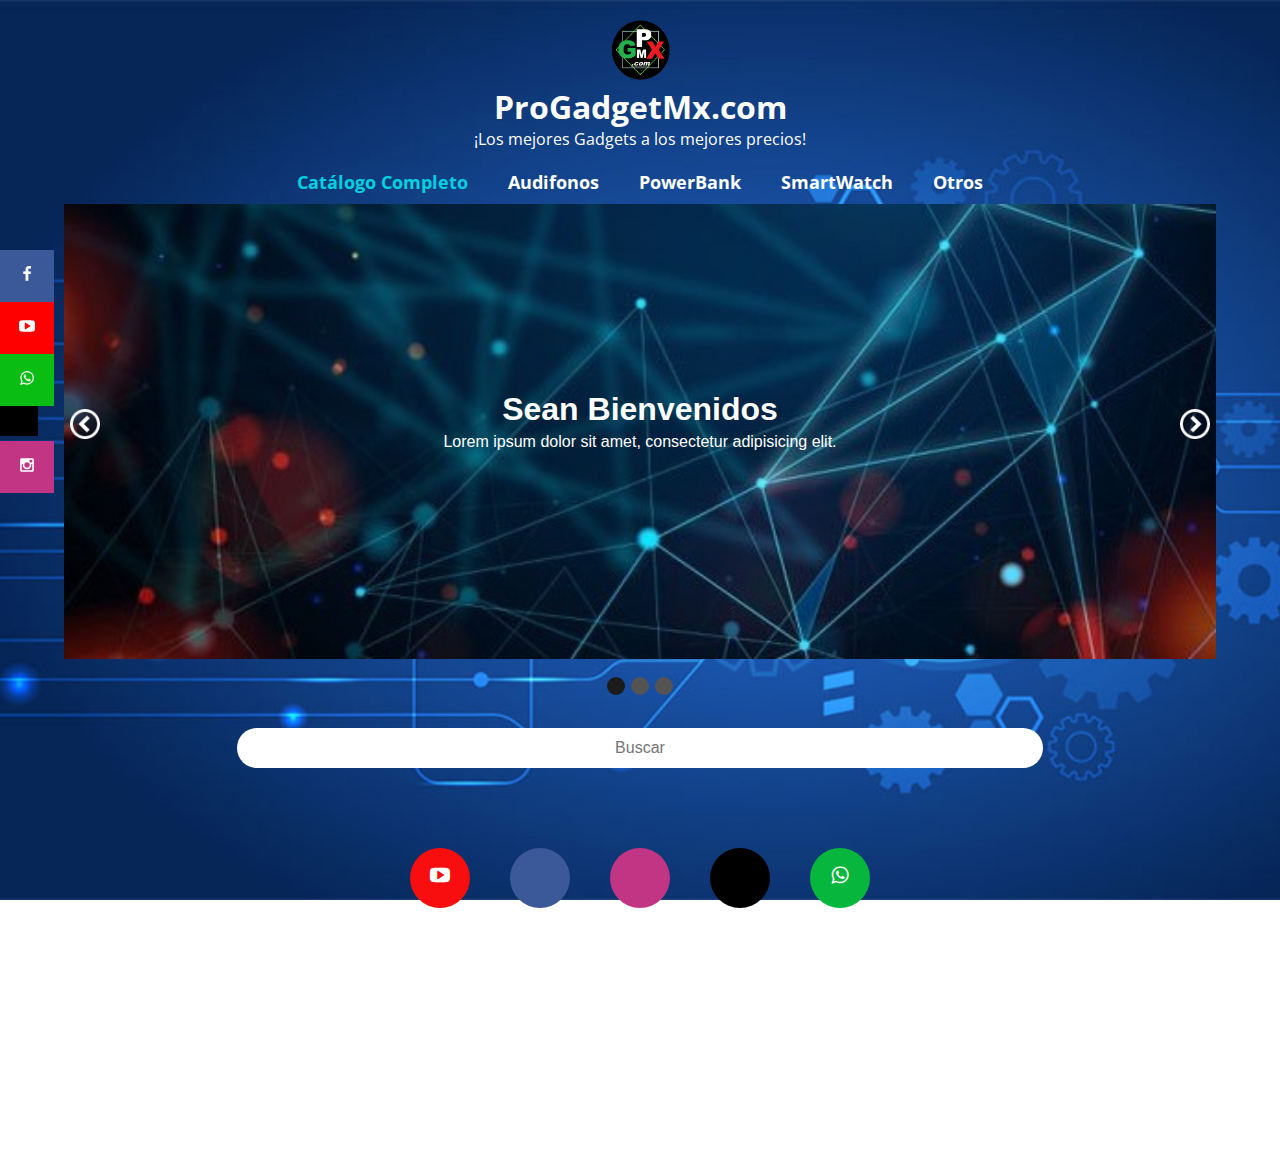
==== index.html @ bc47a9e6 "Updated" ====
<!DOCTYPE html>
<html lang="en">
<head>
	<meta charset="UTF-8">
	<meta name="viewport" content="width=device-width, initial-scale=1.0">
	<meta http-equiv="X-UA-Compatible" content="ie=edge">
	<link href="https://fonts.googleapis.com/css?family=Open+Sans:400,700&display=swap" rel="stylesheet">
	<script src="https://kit.fontawesome.com/2c36e9b7b1.js"></script>
	<link rel="stylesheet" href="estilos.css">
	<link rel="stylesheet" type="text/css" href="css/styles.css">
	<link rel="stylesheet" type="text/css" href="css/tiktok-brands.svj">
	<link rel="stylesheet" type="text/css" href="css/icons/redesymenu.css">
	<link rel="stylesheet" type="text/css" href="">
	<link rel="stylesheet" href="https://cdnjs.cloudflare.com/ajax/libs/font-awesome/5.15.3/css/all.min.css" integrity="sha512-iBBXm8fW90+nuLcSKlbmrPcLa0OT92xO1BIsZ+ywDWZCvqsWgccV3gFoRBv0z+8dLJgyAHIhR35VZc2oM/gI1w==" crossorigin="anonymous" />
	<link rel="stylesheet" href="css/nivo-slider.css">
	<link rel="stylesheet" href="css/mi-slider.css">
	
	<script src="js/jquery.min.js" type="text/javascript"></script>
	<script src="js/jquery.nivo.slider.js"></script>

	<script type="text/javascript"> 
		$(window).on('load', function() {
		    $('#slider').nivoSlider(); 
		}); 
	</script>
	</script>

<title>ProGadgetMx</title>
 

</head>
<body>
	
	<div class="contenedor">
		<header>
			<div class="logo">
				<img class="logoimg" src="img/logopg.png" alt="logotipo"></img>
				<h1>ProGadgetMx.com</h1>
				
				
				<p>¡Los mejores Gadgets a los mejores precios!</p>
			</div>
			<div class="categorias" id="categorias">
				<a href="javascript:void(0);" onclick="mostrar();" class="activo">Catálogo Completo</a>
				<a href="javascript:void(0);" onclick="ocultar();" >Audifonos</a>
				<a href="javascript:void(0);" onclick="ocultar();" >PowerBank</a>
				<a href="javascript:void(0);" onclick="ocultar();" >SmartWatch</a>
				<a href="javascript:void(0);" onclick="ocultar();" >Otros</a>
			</div>

			<div id="slider1" class="slider-wrapper theme-mi-slider">
				<div id="slider" class="nivoSlider">     
					<img src="img/1.jpg" alt="" title="#htmlcaption1" />    
					<img src="img/2.jpg" alt="" title="#htmlcaption2" />    
					<img src="img/3.jpg" alt="" title="#htmlcaption3" />     
				</div> 
				<div id="htmlcaption1" class="nivo-html-caption">     
					<h1>Sean Bienvenidos</h1>
					<p>Lorem ipsum dolor sit amet, consectetur adipisicing elit.</p>
				</div>
				<div id="htmlcaption2" class="nivo-html-caption">     
					<h1>Acerca de Nosotros</h1>
				</div>
				<div id="htmlcaption3" class="nivo-html-caption">     
					<h1>Gracias por visitar</h1>
				</div>
			</div>

			<form action="">
				<input type="text" class="barra-busqueda" id="barra-busqueda" placeholder="Buscar">
			</form>
			
		</header>

		<!-- Messenger plugin del chat Code -->
		<div id="fb-root"></div>
		<script>
		  window.fbAsyncInit = function() {
			FB.init({
			  xfbml            : true,
			  version          : 'v10.0'
			});
		  };
  
		  (function(d, s, id) {
			var js, fjs = d.getElementsByTagName(s)[0];
			if (d.getElementById(id)) return;
			js = d.createElement(s); js.id = id;
			js.src = 'https://connect.facebook.net/es_LA/sdk/xfbml.customerchat.js';
			fjs.parentNode.insertBefore(js, fjs);
		  }(document, 'script', 'facebook-jssdk'));
		</script>
  
		<!-- Your plugin del chat code -->
		<div class="fb-customerchat"
		  attribution="page_inbox"
		  page_id="101346288775228">
		</div>

		<section class="grid" id="grid">
			<div class="item" 
				 data-categoria="audifonos"
				 data-etiquetas="audifonosi12 i12 Audifonos Inalambricos inalambricos"
				 data-descripcion= ""

			>

			<div class="botones">
				<button class="btnml">mercadolibre</button>
				<button class="btnfb">facebook</button>
			</div>
			
	
				<div class="item-contenido">
					<img src="img/i12.jpg" alt="">
					
				</div>
				<div href="" class="nombreprod">Audifonos Inambricos inPods12</div>
				<div href="" class="precio">$150 mxn</div>
			</div>

			<div class="item"
				 data-categoria="audifonos"
				 data-etiquetas="Audifonos audifonos"
				 data-descripcion="2.- Lorem ipsum dolor sit amet consectetur."
			>
				<div class="item-contenido">
					<img src="img/sony.jpg" alt="">
				</div>
				<div href="" class="nombreprod">Audifonos Inambricos SONY ExtraBass</div>
				<div href="" class="precio">$300 mxn</div>
			</div>

			<div class="item"
				 data-categoria="smartwatch"
				 data-etiquetas="smartwatch Smartwatch"
				 data-descripcion="3.- Lorem ipsum dolor sit amet consectetur."
			>
				<div class="item-contenido">
					<img src="img/t900.jpg" alt="">
				</div>
				<div href="" class="nombreprod">SMART WATCH T-900</div>
				<div href="" class="precio">$350 mxn</div>
			</div>

			<div class="item"
				 data-categoria="audifonos"
				 data-etiquetas="Audifonos audifonos"
				 data-descripcion="4.- Lorem ipsum dolor sit amet consectetur."
			>
				<div class="item-contenido">
					<img src="img/samsung.jpg" alt="">
				</div>
				<div href="" class="nombreprod">Audifono Inambrico SAMSUNG</div>
				<div href="" class="precio">$60 mxn</div>
			</div>

			<div class="item"
				 data-categoria="audifonos"
				 data-etiquetas="Audifonos audifonos"
				 data-descripcion="5.- Lorem ipsum dolor sit amet consectetur."
			>
				<div class="item-contenido">
					<img src="img/samsung-galaxy-buds-live-2020-negro-doto-mexico-vista-frontal.jpg" alt="">
				</div>
				<div href="" class="nombreprod">Audifonos Inambricos samsung-galaxy-buds-live</div>
				<div href="" class="precio">$450 mxn</div>
			</div>

			<div class="item"
				 data-categoria="audifonos"
				 data-etiquetas="Audifonos audifonos"
				 data-descripcion="6.- Lorem ipsum dolor sit amet consectetur."
			>
				<div class="item-contenido">
					<img src="img/descarga.jpg" alt="">
				</div>
				<div href="" class="nombreprod">Audifonos SAMSUNG AKG</div>
				<div href="" class="precio">$150 mxn</div>
			</div>

			<div class="item"
				 data-categoria="audifonos"
				 data-etiquetas="Audifonos audifonos"
				 data-descripcion="7.- Lorem ipsum dolor sit amet consectetur."
			>
				<div class="item-contenido">
					<img src="img/descarga (1).jpg" alt="">
				</div>
				<div href="" class="nombreprod">Audifonos Inambricos AirPods Pro 1.1</div>
				<div href="" class="precio">$550 mxn</div>
			</div>

			<div class="item" 
				 data-categoria="powerbank"
				 data-etiquetas="powerbank PowerBank Powerbank"
				 data-descripcion="8.- Lorem ipsum dolor sit amet consectetur."
			>
				<div class="item-contenido">
					<img src="img/powerbank.jpg" alt="">
				</div>
				<div href="" class="nombreprod">Powerbank</div>
				<div href="" class="precio">$50 mxn</div>
			</div>

			<div class="item"
				 data-categoria="powerbank"
				 data-etiquetas="PowerBank powerbank Powerbank"
				 data-descripcion="9.- Lorem ipsum dolor sit amet consectetur.
				 	"
			>
				<div class="item-contenido">
					<img src="img/powerbank2.jpg" alt="">
				</div>
				<div href="" class="nombreprod">PowerBank con panel solar</div>
				<div href="" class="precio">$200 mxn</div>
			</div>

			<div class="item"
			data-categoria="otros"
			data-etiquetas="Cubrebocas cubrebocas"
			data-descripcion="Bandas de caucho: asegura
			que el tapabocas se ajuste
			perfectamente a ambos lados.                                                     
			Ajuste nasal
			Tapabocas plegable,
			ligero y fácil de usar.
			Filtro de alta
			eficiencia.
			Válvula
			de exhalación.
			PROTECCIÓN EFECTIVA
			DE FILTRACIÓN DEL 95%
			ANTIEMPAÑAMIENTO
			ERGONÓMICO
			Suave revestimiento
			interno que evita
			la irritación de la piel.
			Filtro exterior tela no tejida 50 gr.
			Filtro exterior
			tela no tejida 30 gr.
			Filtro algodón 50 gr.
			Filtro tela Meltblown 25 gr.
			(99% efectivo)
			Filtro tela Meltblown 25 gr.
			(99% efectivo)
				"
	   >
		   <div class="item-contenido">
			   <img src="img/kn95.jpg" alt="">
		   </div>
		   <div href="" class="nombreprod">Cubrebocas Kn-95 con filtro </div>
				<div href="" class="precio">$5 mxn</div>
		   </div>







		</section>

	</section>

		<section class="overlay" id="overlay">
			<div class="contenedor-img">
				<button id="btn-cerrar-popup"><i class="fas fa-times"></i></button>
				<img src="" alt="">
			</div>
			<p class="descripcion"></p>
		<div class="botones"></div>
		</section>

		<footer class="contenedor">
			<div class="redes-sociales">
				<div class="contenedor-icono">
					<a href="https://www.youtube.com/channel/UC8Sg_7d82Q2kxD55C5wfnjg" target="_blank" class="youtube">
						<i class="icon-youtube-play"></i>
					</a>
				</div>
				<div class="contenedor-icono">
					<a href="https://www.facebook.com/Pro-Gadget-Mxcom-101346288775228" target="_blank" class="facebook">
						<i class="fab fa-facebook-f"></i>
					</a>
				</div>
				<div class="contenedor-icono">
					<a href=" " target="_blank" class="instagram">
						<i class="fab fa-instagram"></i>
					</a>
				</div>
				<div class="contenedor-icono">
					<a href=" " target="_blank" class="tiktok">
						<i class="fab fa-tiktok"></i>
					</a>
				</div>
				<div class="contenedor-icono">
					<a href=" " target="_blank" class="whatsapp">
						<i class="icon-whatsapp"></i>
					</a>
				</div>
			</div>
			
		</footer>
	</div>

	<script src="https://unpkg.com/web-animations-js@2.3.2/web-animations.min.js"></script>
	<script src="https://unpkg.com/muuri@0.8.0/dist/muuri.min.js"></script>
	<script src="main.js"></script>

</body>
<!-- Messenger plugin del chat Code -->
    <div id="fb-root"></div>
      <script>
        window.fbAsyncInit = function() {
          FB.init({
            xfbml            : true,
            version          : 'v10.0'
          });
        };

        (function(d, s, id) {
          var js, fjs = d.getElementsByTagName(s)[0];
          if (d.getElementById(id)) return;
          js = d.createElement(s); js.id = id;
          js.src = 'https://connect.facebook.net/es_LA/sdk/xfbml.customerchat.js';
          fjs.parentNode.insertBefore(js, fjs);
        }(document, 'script', 'facebook-jssdk'));
      </script>

      <!-- Your plugin del chat code -->
      <div class="fb-customerchat"
        attribution="page_inbox"
        page_id="101346288775228">
      </div>
<div class="social">
	<ul>
		<!-- en h ref poner la pag a la que van-->
		<li><a href="https://www.facebook.com/Pro-Gadget-Mxcom-101346288775228" target="_blank" class="icon-facebook"></a></li>
		<li><a href="https://www.youtube.com/channel/UC8Sg_7d82Q2kxD55C5wfnjg" target="_blank" class="icon-youtube-play"></a></li>
		<li><a href="https://api.whatsapp.com/send?phone=525621802084&fbclid=IwAR1h2on7CNq5vbVuFbzOumX1Pq_jOzvkFmMUeUUSacWa-BusPIwW-mAuXdM" target="_blank" class="icon-whatsapp"></a></li>
		<li><a href="" target="_blank" class="fab fa-tiktok"></a></li>
		<li><a href="https://www.instagram.com/procourses.online/" target="_blank" class="icon-instagram"></a></li>
		


	</ul>
	</div>
</html>
---- estilos.css ----
* {
	margin: 0;
	padding: 0;
	box-sizing: border-box;
}

body {
	background: url(img/bg-solucoes.jpg);
	-webkit-background-size: cover;
	background-size: cover;
	background-attachment: fixed;
	font-family: 'Open Sans', sans-serif;
}
.botones {
	display: none;
	color: #ffffff;
	font-family: 'Franklin Gothic Medium', 'Arial Narrow', Arial, sans-serif;
}
.nombreprod
{
	color: #ffffff;
	font-family: 'Franklin Gothic Medium', 'Arial Narrow', Arial, sans-serif;
	border-radius: 5px;
	background-color: rgb(0, 38, 255);
	font-size: 20px;
	text-align: center;
	margin-top: 3px;
	max-width: 100%;
	
}

.precio
{
	color: #ffffff;
	font-family: 'Franklin Gothic Medium', 'Arial Narrow', Arial, sans-serif;
	margin-top: 3px;
	background-color: rgb(0, 38, 255);
	font-size: 25px;
	text-align: center;
	border-radius: 5px;	
	background-size: 100%;
	
}
a {
	text-decoration: none;
}

.contenedor {

	width: 90%;
	margin: auto;
}


/* ------------------------- */
/* HEADER */
/* ------------------------- */

header {
	padding: 20px 0;

}
.logoimg{
width: 60px; height: 60px;

}
.logo
{
	color: #ffffff;
}
header .logo {
	text-align: center;
	margin-bottom: 40px;
}

header .logo p {
	color: #ffffff;
}

header form {
	width: 100%;
	display: flex;
	justify-content: center;
	margin-bottom: 20px;
}

header .barra-busqueda {
	width: 70%;
	height: 40px;
	line-height: 40px;
	background: #fff;
	padding: 0 20px;
	border-radius: 100px;
	border: none;
	text-align: center;
	font-size: 16px;
	margin-top: 15px;
}

header .categorias {
	display: flex;
	justify-content: center;
	flex-wrap: wrap;
	margin-top: -30px;
}

header .categorias a {
	color: #ffffff;
	margin: 10px 20px;
	font-size: 18px;
	font-weight: 700;
}

header .categorias a.activo {
	color: rgb(0, 209, 224);
}

/* ------------------------- */
/* Grid */
/* ------------------------- */

.grid {
	position: relative;
	width: 100%;
	opacity: 0;
	transition: opacity 0.5s linear 1s;
}

.grid.imagenes-cargadas {
	opacity: 1;
}

.grid .item {
	position: absolute;
	display: block;
	padding: 0;
	margin: 5px;
	width: calc(23% - -10px);
}

.grid .item-contenido {
	position: relative;
}

.grid .item img {
	width: 100%;
	cursor: pointer;
	vertical-align: top;
}

/* ------------------------- */
/* Overlay */
/* ------------------------- */
.overlay {
	position: fixed;
	top: 0;
	bottom: 0;
	left: 0;
	right: 0;
	background: rgba(54, 54, 54, 0.9);
	width: 100%;
	height: 100vh;
	display: none;
	align-items: center;
	justify-content: center;

}

.overlay.activo  {
	display: flex;
}

.overlay img {
	max-width: 100%;
}

.overlay .descripcion{
	display: block;
	background: #fff;
	padding: 20px;
	text-align: center;
	margin-top: 5px;
	border-radius: 10px;
	max-width: 50%;
	margin: 5px;
}

.buton
{
	display: block;
	background: #fff;
	padding: 20px;
	text-align: center;
	margin-top: 5px;
	border-radius: 10px;
	max-width: 50%;
}
.contenedor-img {
	position: relative;
}

.overlay #btn-cerrar-popup {
	background: none;
	font-size: 20px;
	color: #fff;
	border: none;
	cursor: pointer;
	position: absolute;
	right: -20px;
	top: -20px;
}

/* ------------------------- */
/* Footer */
/* ------------------------- */
footer .redes-sociales {
	display: flex;
	align-content: center;
	justify-content: center;
	padding: 20px;
	flex-wrap: wrap;
}

footer .redes-sociales a {
	display: block;
	width: 60px;
	height: 60px;
	background: #000;
	color: #fff;
	margin: 20px;
	text-align: center;
	border-radius: 100px;
	transition: .3s ease all;
}

footer .redes-sociales .youtube {background: #f80e0e;}
footer .redes-sociales .facebook {background: #3b5998;}
footer .redes-sociales .instagram {background: #c13584;}
footer .redes-sociales .tiktok {background: #000000;}
footer .redes-sociales .whatsapp {background: #07b63c;}

footer .redes-sociales a i {
	font-size: 20px;
	line-height: 60px;
}

footer .contenedor-icono:hover a {
	animation: icono .5s ease;
}

@keyframes icono {
	from {
		transform: rotate3d(0,0,0,0);
	}
	to {
		transform: rotate3d(0,1,0, 360deg);
	}
}


footer .creado-por a {color: #000;}
footer .creado-por a:hover {text-decoration: underline;}



/* ------------------------- */
/* Mediaqueries */
/* ------------------------- */
@media screen and (max-width: 1127px) {
	.grid .item {
		margin: 5px;
		width: calc(32.33333% - 20px);
		margin-left: 2%;
	}

	header .barra-busqueda {
		width: 100%;
	}
}
@media screen and (max-width: 950px) {
	.grid .item {
		margin: 2px;
		width: calc(31% - 20px);
		margin-left: 3.5%;
	}

	header .barra-busqueda {
		width: 100%;
	}
}


@media screen and (max-width: 885px) {
	.grid .item {
		margin: 5px;
		width: calc(32.33333% - 20px);
		margin-left: 2.5%;
	}

	header .barra-busqueda {
		width: 100%;
	}
}
@media screen and (max-width: 853px) {
	.grid .item {
		margin: 5px;
		width: calc(30% - 20px);
		margin-left: 4%;
	}

	header .barra-busqueda {
		width: 100%;
	}
}
@media screen and (max-width: 700px) {
	.grid .item {
		margin: 5px;
		width: calc(45% - 20px);
		margin-left: 5%;
	}

	header .barra-busqueda {
		width: 100%;
	}
}
@media screen and (max-width: 685px) {
	.grid .item {
		margin: 5px;
		width: calc(43% - 20px);
		margin-left: 5%;
	}

	header .barra-busqueda {
		width: 100%;
	}
}
@media screen and (max-width: 655px) {
	.grid .item {
		margin: 5px;
		width: calc(42% - 20px);
		margin-left: 7.6%;
	}

	header .barra-busqueda {
		width: 100%;
	}
}

@media screen and (max-width: 574px) {
	.grid .item {
		margin: 5px;
		width: calc(46% - 20px);
		margin-left: 5%;
	}

	header .barra-busqueda {
		width: 100%;
	}
}
---- css/styles.css ----
.social {
	position: fixed; /* Hacemos que la posición en pantalla sea fija para que siempre se muestre en pantalla*/
	left: 0px; /* Establecemos la barra en la izquierda */
	top: 250px; /* Bajamos la barra 200px de arriba a abajo */
	z-index: 2000; /* Utilizamos la propiedad z-index para que no se superponga algún otro elemento como sliders, galerías, etc */
}
.fab 
{
	font-size: 18.5px;
}
	.social ul {
		list-style: none;
	}

	.social ul li a {
		display: inline-block;
		color:#fff;
		background: rgb(0, 0, 0);
		padding: 15px 19px;
		text-decoration: none;
		-webkit-transition:all 500ms ease;
		-o-transition:all 500ms ease;
		transition:all 500ms ease; /* Establecemos una transición a todas las propiedades */
	}

	.social ul li .icon-facebook {background:#3b5998;} /* Establecemos los colores de cada red social, aprovechando su class */
	.social ul li .icon-youtube-play {background:rgb(255, 0, 0)}
	.social ul li .icon-whatsapp {background:rgb(10, 189, 19)}
	.social ul li .fab {background: rgb(0, 0, 0)}
	.social ul li .icon-instagram {background: #c13584;}
    

	.social ul li a:hover {
		background: #000; /* Cambiamos el fondo cuando el usuario pase el mouse */
		padding: 20px 40px; /* Hacemos mas grande el espacio cuando el usuario pase el mouse */

	}
---- css/icons/redesymenu.css ----
@charset "UTF-8";

@font-face {
  font-family: "untitled-font-1";
  src:url("fonts/untitled-font-1.eot");
  src:url("fonts/untitled-font-1.eot?#iefix") format("embedded-opentype"),
    url("fonts/untitled-font-1.woff") format("woff"),
    url("fonts/untitled-font-1.ttf") format("truetype"),
    url("fonts/untitled-font-1.svg#untitled-font-1") format("svg");
  font-weight: normal;
  font-style: normal;

}

[data-icon]:before {
  font-family: "untitled-font-1" !important;
  content: attr(data-icon);
  font-style: normal !important;
  font-weight: normal !important;
  font-variant: normal !important;
  text-transform: none !important;
  speak: none;
  line-height: 1;
  -webkit-font-smoothing: antialiased;
  -moz-osx-font-smoothing: grayscale;
}

[class^="icon-"]:before,
[class*=" icon-"]:before {
  font-family: "untitled-font-1" !important;
  font-style: normal !important;
  font-weight: normal !important;
  font-variant: normal !important;
  text-transform: none !important;
  speak: none;
  line-height: 1;
  -webkit-font-smoothing: antialiased;
  -moz-osx-font-smoothing: grayscale;
}

.icon-facebook:before {
  content: "\61";
}
.icon-instagram:before {
  content: "\62";
}
.icon-menu:before {
  content: "\63";
}
.icon-youtube-play:before {
  content: "\64";
}
.icon-twitter:before {
  content: "\65";
}
.icon-whatsapp:before {
  content: "\66";
}
.icon-spotify:before {
  content: "\67";
}
---- css/mi-slider.css ----
*{
	margin: 0;
	padding: 0;
	-webkit-box-sizing: border-box;
	-moz-box-sizing: border-box;
	box-sizing: border-box;
}

/*==========================*/

.theme-mi-slider .nivoSlider{
	position:relative;
}

.theme-mi-slider .nivoSlider a {
	border:0;
	display:block;
}

/* Nivo Pagination =========================*/

.nivo-controlNav{
	display: flex;
	justify-content: center;
}

.theme-mi-slider .nivo-control{
	display: block;
	width: 18px;
	height: 18px;
	border-radius: 50%;
	background: #545454;
	margin: 3px;
	text-indent: -9999px
}

.theme-mi-slider .nivo-control:hover{
	background: #1B1B1B;
}

.theme-mi-slider .active{
	background: #1B1B1B;
}

/* Nivo direction ============*/
.nivo-directionNav a{
	display: block;
	width: 30px;
	height: 30px;
}

.nivo-directionNav .nivo-prevNav{
	background-image: url(../img/icons/circle-left.png);
	background-size: cover;
	text-indent: -9999px;
	left: 6px;
}

.nivo-directionNav .nivo-nextNav{
	background-image: url(../img/icons/circle-right.png);
	background-size: cover;
	text-indent: -9999px;
	right: 6px;
}


/*Nivo Caption*/

.nivo-html-caption{
	position: absolute;
}
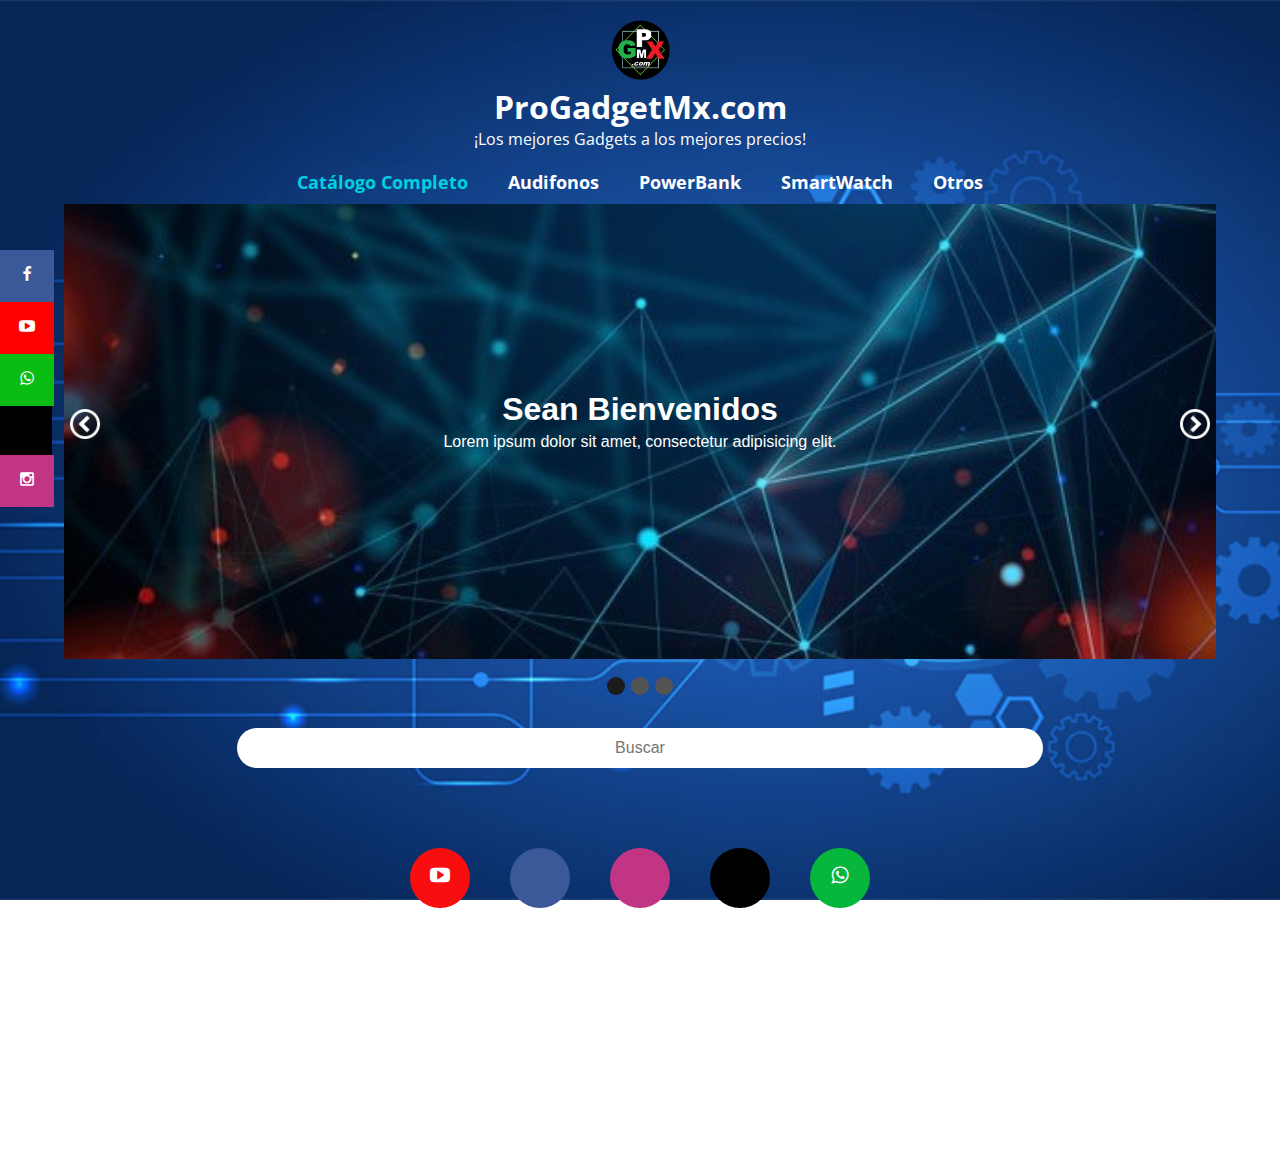
==== commit 5d84daeb: "Updated" ====
--- a/index.html
+++ b/index.html
@@ -11,7 +11,7 @@
 	<link rel="stylesheet" type="text/css" href="css/tiktok-brands.svj">
 	<link rel="stylesheet" type="text/css" href="css/icons/redesymenu.css">
 	<link rel="stylesheet" type="text/css" href="">
-	<link rel="stylesheet" href="https://cdnjs.cloudflare.com/ajax/libs/font-awesome/5.15.3/css/all.min.css" integrity="sha512-iBBXm8fW90+nuLcSKlbmrPcLa0OT92xO1BIsZ+ywDWZCvqsWgccV3gFoRBv0z+8dLJgyAHIhR35VZc2oM/gI1w==" crossorigin="anonymous" />
+	<link rel="stylesheet" href="css/all.min.css" integrity="sha512-iBBXm8fW90+nuLcSKlbmrPcLa0OT92xO1BIsZ+ywDWZCvqsWgccV3gFoRBv0z+8dLJgyAHIhR35VZc2oM/gI1w==" crossorigin="anonymous" />
 	<link rel="stylesheet" href="css/nivo-slider.css">
 	<link rel="stylesheet" href="css/mi-slider.css">
 	
--- a/css/all.min.css
+++ b/css/all.min.css
@@ -0,0 +1,5 @@
+/*!
+ * Font Awesome Free 5.15.3 by @fontawesome - https://fontawesome.com
+ * License - https://fontawesome.com/license/free (Icons: CC BY 4.0, Fonts: SIL OFL 1.1, Code: MIT License)
+ */
+.fa,.fab,.fad,.fal,.far,.fas{-moz-osx-font-smoothing:grayscale;-webkit-font-smoothing:antialiased;display:inline-block;font-style:normal;font-variant:normal;text-rendering:auto;line-height:1}.fa-lg{font-size:1.33333em;line-height:.75em;vertical-align:-.0667em}.fa-xs{font-size:.75em}.fa-sm{font-size:.875em}.fa-1x{font-size:1em}.fa-2x{font-size:2em}.fa-3x{font-size:3em}.fa-4x{font-size:4em}.fa-5x{font-size:5em}.fa-6x{font-size:6em}.fa-7x{font-size:7em}.fa-8x{font-size:8em}.fa-9x{font-size:9em}.fa-10x{font-size:10em}.fa-fw{text-align:center;width:1.25em}.fa-ul{list-style-type:none;margin-left:2.5em;padding-left:0}.fa-ul>li{position:relative}.fa-li{left:-2em;position:absolute;text-align:center;width:2em;line-height:inherit}.fa-border{border:.08em solid #eee;border-radius:.1em;padding:.2em .25em .15em}.fa-pull-left{float:left}.fa-pull-right{float:right}.fa.fa-pull-left,.fab.fa-pull-left,.fal.fa-pull-left,.far.fa-pull-left,.fas.fa-pull-left{margin-right:.3em}.fa.fa-pull-right,.fab.fa-pull-right,.fal.fa-pull-right,.far.fa-pull-right,.fas.fa-pull-right{margin-left:.3em}.fa-spin{-webkit-animation:fa-spin 2s linear infinite;animation:fa-spin 2s linear infinite}.fa-pulse{-webkit-animation:fa-spin 1s steps(8) infinite;animation:fa-spin 1s steps(8) infinite}@-webkit-keyframes fa-spin{0%{-webkit-transform:rotate(0deg);transform:rotate(0deg)}to{-webkit-transform:rotate(1turn);transform:rotate(1turn)}}@keyframes fa-spin{0%{-webkit-transform:rotate(0deg);transform:rotate(0deg)}to{-webkit-transform:rotate(1turn);transform:rotate(1turn)}}.fa-rotate-90{-ms-filter:"progid:DXImageTransform.Microsoft.BasicImage(rotation=1)";-webkit-transform:rotate(90deg);transform:rotate(90deg)}.fa-rotate-180{-ms-filter:"progid:DXImageTransform.Microsoft.BasicImage(rotation=2)";-webkit-transform:rotate(180deg);transform:rotate(180deg)}.fa-rotate-270{-ms-filter:"progid:DXImageTransform.Microsoft.BasicImage(rotation=3)";-webkit-transform:rotate(270deg);transform:rotate(270deg)}.fa-flip-horizontal{-ms-filter:"progid:DXImageTransform.Microsoft.BasicImage(rotation=0, mirror=1)";-webkit-transform:scaleX(-1);transform:scaleX(-1)}.fa-flip-vertical{-webkit-transform:scaleY(-1);transform:scaleY(-1)}.fa-flip-both,.fa-flip-horizontal.fa-flip-vertical,.fa-flip-vertical{-ms-filter:"progid:DXImageTransform.Microsoft.BasicImage(rotation=2, mirror=1)"}.fa-flip-both,.fa-flip-horizontal.fa-flip-vertical{-webkit-transform:scale(-1);transform:scale(-1)}:root .fa-flip-both,:root .fa-flip-horizontal,:root .fa-flip-vertical,:root .fa-rotate-90,:root .fa-rotate-180,:root .fa-rotate-270{-webkit-filter:none;filter:none}.fa-stack{display:inline-block;height:2em;line-height:2em;position:relative;vertical-align:middle;width:2.5em}.fa-stack-1x,.fa-stack-2x{left:0;position:absolute;text-align:center;width:100%}.fa-stack-1x{line-height:inherit}.fa-stack-2x{font-size:2em}.fa-inverse{color:#fff}.fa-500px:before{content:"\f26e"}.fa-accessible-icon:before{content:"\f368"}.fa-accusoft:before{content:"\f369"}.fa-acquisitions-incorporated:before{content:"\f6af"}.fa-ad:before{content:"\f641"}.fa-address-book:before{content:"\f2b9"}.fa-address-card:before{content:"\f2bb"}.fa-adjust:before{content:"\f042"}.fa-adn:before{content:"\f170"}.fa-adversal:before{content:"\f36a"}.fa-affiliatetheme:before{content:"\f36b"}.fa-air-freshener:before{content:"\f5d0"}.fa-airbnb:before{content:"\f834"}.fa-algolia:before{content:"\f36c"}.fa-align-center:before{content:"\f037"}.fa-align-justify:before{content:"\f039"}.fa-align-left:before{content:"\f036"}.fa-align-right:before{content:"\f038"}.fa-alipay:before{content:"\f642"}.fa-allergies:before{content:"\f461"}.fa-amazon:before{content:"\f270"}.fa-amazon-pay:before{content:"\f42c"}.fa-ambulance:before{content:"\f0f9"}.fa-american-sign-language-interpreting:before{content:"\f2a3"}.fa-amilia:before{content:"\f36d"}.fa-anchor:before{content:"\f13d"}.fa-android:before{content:"\f17b"}.fa-angellist:before{content:"\f209"}.fa-angle-double-down:before{content:"\f103"}.fa-angle-double-left:before{content:"\f100"}.fa-angle-double-right:before{content:"\f101"}.fa-angle-double-up:before{content:"\f102"}.fa-angle-down:before{content:"\f107"}.fa-angle-left:before{content:"\f104"}.fa-angle-right:before{content:"\f105"}.fa-angle-up:before{content:"\f106"}.fa-angry:before{content:"\f556"}.fa-angrycreative:before{content:"\f36e"}.fa-angular:before{content:"\f420"}.fa-ankh:before{content:"\f644"}.fa-app-store:before{content:"\f36f"}.fa-app-store-ios:before{content:"\f370"}.fa-apper:before{content:"\f371"}.fa-apple:before{content:"\f179"}.fa-apple-alt:before{content:"\f5d1"}.fa-apple-pay:before{content:"\f415"}.fa-archive:before{content:"\f187"}.fa-archway:before{content:"\f557"}.fa-arrow-alt-circle-down:before{content:"\f358"}.fa-arrow-alt-circle-left:before{content:"\f359"}.fa-arrow-alt-circle-right:before{content:"\f35a"}.fa-arrow-alt-circle-up:before{content:"\f35b"}.fa-arrow-circle-down:before{content:"\f0ab"}.fa-arrow-circle-left:before{content:"\f0a8"}.fa-arrow-circle-right:before{content:"\f0a9"}.fa-arrow-circle-up:before{content:"\f0aa"}.fa-arrow-down:before{content:"\f063"}.fa-arrow-left:before{content:"\f060"}.fa-arrow-right:before{content:"\f061"}.fa-arrow-up:before{content:"\f062"}.fa-arrows-alt:before{content:"\f0b2"}.fa-arrows-alt-h:before{content:"\f337"}.fa-arrows-alt-v:before{content:"\f338"}.fa-artstation:before{content:"\f77a"}.fa-assistive-listening-systems:before{content:"\f2a2"}.fa-asterisk:before{content:"\f069"}.fa-asymmetrik:before{content:"\f372"}.fa-at:before{content:"\f1fa"}.fa-atlas:before{content:"\f558"}.fa-atlassian:before{content:"\f77b"}.fa-atom:before{content:"\f5d2"}.fa-audible:before{content:"\f373"}.fa-audio-description:before{content:"\f29e"}.fa-autoprefixer:before{content:"\f41c"}.fa-avianex:before{content:"\f374"}.fa-aviato:before{content:"\f421"}.fa-award:before{content:"\f559"}.fa-aws:before{content:"\f375"}.fa-baby:before{content:"\f77c"}.fa-baby-carriage:before{content:"\f77d"}.fa-backspace:before{content:"\f55a"}.fa-backward:before{content:"\f04a"}.fa-bacon:before{content:"\f7e5"}.fa-bacteria:before{content:"\e059"}.fa-bacterium:before{content:"\e05a"}.fa-bahai:before{content:"\f666"}.fa-balance-scale:before{content:"\f24e"}.fa-balance-scale-left:before{content:"\f515"}.fa-balance-scale-right:before{content:"\f516"}.fa-ban:before{content:"\f05e"}.fa-band-aid:before{content:"\f462"}.fa-bandcamp:before{content:"\f2d5"}.fa-barcode:before{content:"\f02a"}.fa-bars:before{content:"\f0c9"}.fa-baseball-ball:before{content:"\f433"}.fa-basketball-ball:before{content:"\f434"}.fa-bath:before{content:"\f2cd"}.fa-battery-empty:before{content:"\f244"}.fa-battery-full:before{content:"\f240"}.fa-battery-half:before{content:"\f242"}.fa-battery-quarter:before{content:"\f243"}.fa-battery-three-quarters:before{content:"\f241"}.fa-battle-net:before{content:"\f835"}.fa-bed:before{content:"\f236"}.fa-beer:before{content:"\f0fc"}.fa-behance:before{content:"\f1b4"}.fa-behance-square:before{content:"\f1b5"}.fa-bell:before{content:"\f0f3"}.fa-bell-slash:before{content:"\f1f6"}.fa-bezier-curve:before{content:"\f55b"}.fa-bible:before{content:"\f647"}.fa-bicycle:before{content:"\f206"}.fa-biking:before{content:"\f84a"}.fa-bimobject:before{content:"\f378"}.fa-binoculars:before{content:"\f1e5"}.fa-biohazard:before{content:"\f780"}.fa-birthday-cake:before{content:"\f1fd"}.fa-bitbucket:before{content:"\f171"}.fa-bitcoin:before{content:"\f379"}.fa-bity:before{content:"\f37a"}.fa-black-tie:before{content:"\f27e"}.fa-blackberry:before{content:"\f37b"}.fa-blender:before{content:"\f517"}.fa-blender-phone:before{content:"\f6b6"}.fa-blind:before{content:"\f29d"}.fa-blog:before{content:"\f781"}.fa-blogger:before{content:"\f37c"}.fa-blogger-b:before{content:"\f37d"}.fa-bluetooth:before{content:"\f293"}.fa-bluetooth-b:before{content:"\f294"}.fa-bold:before{content:"\f032"}.fa-bolt:before{content:"\f0e7"}.fa-bomb:before{content:"\f1e2"}.fa-bone:before{content:"\f5d7"}.fa-bong:before{content:"\f55c"}.fa-book:before{content:"\f02d"}.fa-book-dead:before{content:"\f6b7"}.fa-book-medical:before{content:"\f7e6"}.fa-book-open:before{content:"\f518"}.fa-book-reader:before{content:"\f5da"}.fa-bookmark:before{content:"\f02e"}.fa-bootstrap:before{content:"\f836"}.fa-border-all:before{content:"\f84c"}.fa-border-none:before{content:"\f850"}.fa-border-style:before{content:"\f853"}.fa-bowling-ball:before{content:"\f436"}.fa-box:before{content:"\f466"}.fa-box-open:before{content:"\f49e"}.fa-box-tissue:before{content:"\e05b"}.fa-boxes:before{content:"\f468"}.fa-braille:before{content:"\f2a1"}.fa-brain:before{content:"\f5dc"}.fa-bread-slice:before{content:"\f7ec"}.fa-briefcase:before{content:"\f0b1"}.fa-briefcase-medical:before{content:"\f469"}.fa-broadcast-tower:before{content:"\f519"}.fa-broom:before{content:"\f51a"}.fa-brush:before{content:"\f55d"}.fa-btc:before{content:"\f15a"}.fa-buffer:before{content:"\f837"}.fa-bug:before{content:"\f188"}.fa-building:before{content:"\f1ad"}.fa-bullhorn:before{content:"\f0a1"}.fa-bullseye:before{content:"\f140"}.fa-burn:before{content:"\f46a"}.fa-buromobelexperte:before{content:"\f37f"}.fa-bus:before{content:"\f207"}.fa-bus-alt:before{content:"\f55e"}.fa-business-time:before{content:"\f64a"}.fa-buy-n-large:before{content:"\f8a6"}.fa-buysellads:before{content:"\f20d"}.fa-calculator:before{content:"\f1ec"}.fa-calendar:before{content:"\f133"}.fa-calendar-alt:before{content:"\f073"}.fa-calendar-check:before{content:"\f274"}.fa-calendar-day:before{content:"\f783"}.fa-calendar-minus:before{content:"\f272"}.fa-calendar-plus:before{content:"\f271"}.fa-calendar-times:before{content:"\f273"}.fa-calendar-week:before{content:"\f784"}.fa-camera:before{content:"\f030"}.fa-camera-retro:before{content:"\f083"}.fa-campground:before{content:"\f6bb"}.fa-canadian-maple-leaf:before{content:"\f785"}.fa-candy-cane:before{content:"\f786"}.fa-cannabis:before{content:"\f55f"}.fa-capsules:before{content:"\f46b"}.fa-car:before{content:"\f1b9"}.fa-car-alt:before{content:"\f5de"}.fa-car-battery:before{content:"\f5df"}.fa-car-crash:before{content:"\f5e1"}.fa-car-side:before{content:"\f5e4"}.fa-caravan:before{content:"\f8ff"}.fa-caret-down:before{content:"\f0d7"}.fa-caret-left:before{content:"\f0d9"}.fa-caret-right:before{content:"\f0da"}.fa-caret-square-down:before{content:"\f150"}.fa-caret-square-left:before{content:"\f191"}.fa-caret-square-right:before{content:"\f152"}.fa-caret-square-up:before{content:"\f151"}.fa-caret-up:before{content:"\f0d8"}.fa-carrot:before{content:"\f787"}.fa-cart-arrow-down:before{content:"\f218"}.fa-cart-plus:before{content:"\f217"}.fa-cash-register:before{content:"\f788"}.fa-cat:before{content:"\f6be"}.fa-cc-amazon-pay:before{content:"\f42d"}.fa-cc-amex:before{content:"\f1f3"}.fa-cc-apple-pay:before{content:"\f416"}.fa-cc-diners-club:before{content:"\f24c"}.fa-cc-discover:before{content:"\f1f2"}.fa-cc-jcb:before{content:"\f24b"}.fa-cc-mastercard:before{content:"\f1f1"}.fa-cc-paypal:before{content:"\f1f4"}.fa-cc-stripe:before{content:"\f1f5"}.fa-cc-visa:before{content:"\f1f0"}.fa-centercode:before{content:"\f380"}.fa-centos:before{content:"\f789"}.fa-certificate:before{content:"\f0a3"}.fa-chair:before{content:"\f6c0"}.fa-chalkboard:before{content:"\f51b"}.fa-chalkboard-teacher:before{content:"\f51c"}.fa-charging-station:before{content:"\f5e7"}.fa-chart-area:before{content:"\f1fe"}.fa-chart-bar:before{content:"\f080"}.fa-chart-line:before{content:"\f201"}.fa-chart-pie:before{content:"\f200"}.fa-check:before{content:"\f00c"}.fa-check-circle:before{content:"\f058"}.fa-check-double:before{content:"\f560"}.fa-check-square:before{content:"\f14a"}.fa-cheese:before{content:"\f7ef"}.fa-chess:before{content:"\f439"}.fa-chess-bishop:before{content:"\f43a"}.fa-chess-board:before{content:"\f43c"}.fa-chess-king:before{content:"\f43f"}.fa-chess-knight:before{content:"\f441"}.fa-chess-pawn:before{content:"\f443"}.fa-chess-queen:before{content:"\f445"}.fa-chess-rook:before{content:"\f447"}.fa-chevron-circle-down:before{content:"\f13a"}.fa-chevron-circle-left:before{content:"\f137"}.fa-chevron-circle-right:before{content:"\f138"}.fa-chevron-circle-up:before{content:"\f139"}.fa-chevron-down:before{content:"\f078"}.fa-chevron-left:before{content:"\f053"}.fa-chevron-right:before{content:"\f054"}.fa-chevron-up:before{content:"\f077"}.fa-child:before{content:"\f1ae"}.fa-chrome:before{content:"\f268"}.fa-chromecast:before{content:"\f838"}.fa-church:before{content:"\f51d"}.fa-circle:before{content:"\f111"}.fa-circle-notch:before{content:"\f1ce"}.fa-city:before{content:"\f64f"}.fa-clinic-medical:before{content:"\f7f2"}.fa-clipboard:before{content:"\f328"}.fa-clipboard-check:before{content:"\f46c"}.fa-clipboard-list:before{content:"\f46d"}.fa-clock:before{content:"\f017"}.fa-clone:before{content:"\f24d"}.fa-closed-captioning:before{content:"\f20a"}.fa-cloud:before{content:"\f0c2"}.fa-cloud-download-alt:before{content:"\f381"}.fa-cloud-meatball:before{content:"\f73b"}.fa-cloud-moon:before{content:"\f6c3"}.fa-cloud-moon-rain:before{content:"\f73c"}.fa-cloud-rain:before{content:"\f73d"}.fa-cloud-showers-heavy:before{content:"\f740"}.fa-cloud-sun:before{content:"\f6c4"}.fa-cloud-sun-rain:before{content:"\f743"}.fa-cloud-upload-alt:before{content:"\f382"}.fa-cloudflare:before{content:"\e07d"}.fa-cloudscale:before{content:"\f383"}.fa-cloudsmith:before{content:"\f384"}.fa-cloudversify:before{content:"\f385"}.fa-cocktail:before{content:"\f561"}.fa-code:before{content:"\f121"}.fa-code-branch:before{content:"\f126"}.fa-codepen:before{content:"\f1cb"}.fa-codiepie:before{content:"\f284"}.fa-coffee:before{content:"\f0f4"}.fa-cog:before{content:"\f013"}.fa-cogs:before{content:"\f085"}.fa-coins:before{content:"\f51e"}.fa-columns:before{content:"\f0db"}.fa-comment:before{content:"\f075"}.fa-comment-alt:before{content:"\f27a"}.fa-comment-dollar:before{content:"\f651"}.fa-comment-dots:before{content:"\f4ad"}.fa-comment-medical:before{content:"\f7f5"}.fa-comment-slash:before{content:"\f4b3"}.fa-comments:before{content:"\f086"}.fa-comments-dollar:before{content:"\f653"}.fa-compact-disc:before{content:"\f51f"}.fa-compass:before{content:"\f14e"}.fa-compress:before{content:"\f066"}.fa-compress-alt:before{content:"\f422"}.fa-compress-arrows-alt:before{content:"\f78c"}.fa-concierge-bell:before{content:"\f562"}.fa-confluence:before{content:"\f78d"}.fa-connectdevelop:before{content:"\f20e"}.fa-contao:before{content:"\f26d"}.fa-cookie:before{content:"\f563"}.fa-cookie-bite:before{content:"\f564"}.fa-copy:before{content:"\f0c5"}.fa-copyright:before{content:"\f1f9"}.fa-cotton-bureau:before{content:"\f89e"}.fa-couch:before{content:"\f4b8"}.fa-cpanel:before{content:"\f388"}.fa-creative-commons:before{content:"\f25e"}.fa-creative-commons-by:before{content:"\f4e7"}.fa-creative-commons-nc:before{content:"\f4e8"}.fa-creative-commons-nc-eu:before{content:"\f4e9"}.fa-creative-commons-nc-jp:before{content:"\f4ea"}.fa-creative-commons-nd:before{content:"\f4eb"}.fa-creative-commons-pd:before{content:"\f4ec"}.fa-creative-commons-pd-alt:before{content:"\f4ed"}.fa-creative-commons-remix:before{content:"\f4ee"}.fa-creative-commons-sa:before{content:"\f4ef"}.fa-creative-commons-sampling:before{content:"\f4f0"}.fa-creative-commons-sampling-plus:before{content:"\f4f1"}.fa-creative-commons-share:before{content:"\f4f2"}.fa-creative-commons-zero:before{content:"\f4f3"}.fa-credit-card:before{content:"\f09d"}.fa-critical-role:before{content:"\f6c9"}.fa-crop:before{content:"\f125"}.fa-crop-alt:before{content:"\f565"}.fa-cross:before{content:"\f654"}.fa-crosshairs:before{content:"\f05b"}.fa-crow:before{content:"\f520"}.fa-crown:before{content:"\f521"}.fa-crutch:before{content:"\f7f7"}.fa-css3:before{content:"\f13c"}.fa-css3-alt:before{content:"\f38b"}.fa-cube:before{content:"\f1b2"}.fa-cubes:before{content:"\f1b3"}.fa-cut:before{content:"\f0c4"}.fa-cuttlefish:before{content:"\f38c"}.fa-d-and-d:before{content:"\f38d"}.fa-d-and-d-beyond:before{content:"\f6ca"}.fa-dailymotion:before{content:"\e052"}.fa-dashcube:before{content:"\f210"}.fa-database:before{content:"\f1c0"}.fa-deaf:before{content:"\f2a4"}.fa-deezer:before{content:"\e077"}.fa-delicious:before{content:"\f1a5"}.fa-democrat:before{content:"\f747"}.fa-deploydog:before{content:"\f38e"}.fa-deskpro:before{content:"\f38f"}.fa-desktop:before{content:"\f108"}.fa-dev:before{content:"\f6cc"}.fa-deviantart:before{content:"\f1bd"}.fa-dharmachakra:before{content:"\f655"}.fa-dhl:before{content:"\f790"}.fa-diagnoses:before{content:"\f470"}.fa-diaspora:before{content:"\f791"}.fa-dice:before{content:"\f522"}.fa-dice-d20:before{content:"\f6cf"}.fa-dice-d6:before{content:"\f6d1"}.fa-dice-five:before{content:"\f523"}.fa-dice-four:before{content:"\f524"}.fa-dice-one:before{content:"\f525"}.fa-dice-six:before{content:"\f526"}.fa-dice-three:before{content:"\f527"}.fa-dice-two:before{content:"\f528"}.fa-digg:before{content:"\f1a6"}.fa-digital-ocean:before{content:"\f391"}.fa-digital-tachograph:before{content:"\f566"}.fa-directions:before{content:"\f5eb"}.fa-discord:before{content:"\f392"}.fa-discourse:before{content:"\f393"}.fa-disease:before{content:"\f7fa"}.fa-divide:before{content:"\f529"}.fa-dizzy:before{content:"\f567"}.fa-dna:before{content:"\f471"}.fa-dochub:before{content:"\f394"}.fa-docker:before{content:"\f395"}.fa-dog:before{content:"\f6d3"}.fa-dollar-sign:before{content:"\f155"}.fa-dolly:before{content:"\f472"}.fa-dolly-flatbed:before{content:"\f474"}.fa-donate:before{content:"\f4b9"}.fa-door-closed:before{content:"\f52a"}.fa-door-open:before{content:"\f52b"}.fa-dot-circle:before{content:"\f192"}.fa-dove:before{content:"\f4ba"}.fa-download:before{content:"\f019"}.fa-draft2digital:before{content:"\f396"}.fa-drafting-compass:before{content:"\f568"}.fa-dragon:before{content:"\f6d5"}.fa-draw-polygon:before{content:"\f5ee"}.fa-dribbble:before{content:"\f17d"}.fa-dribbble-square:before{content:"\f397"}.fa-dropbox:before{content:"\f16b"}.fa-drum:before{content:"\f569"}.fa-drum-steelpan:before{content:"\f56a"}.fa-drumstick-bite:before{content:"\f6d7"}.fa-drupal:before{content:"\f1a9"}.fa-dumbbell:before{content:"\f44b"}.fa-dumpster:before{content:"\f793"}.fa-dumpster-fire:before{content:"\f794"}.fa-dungeon:before{content:"\f6d9"}.fa-dyalog:before{content:"\f399"}.fa-earlybirds:before{content:"\f39a"}.fa-ebay:before{content:"\f4f4"}.fa-edge:before{content:"\f282"}.fa-edge-legacy:before{content:"\e078"}.fa-edit:before{content:"\f044"}.fa-egg:before{content:"\f7fb"}.fa-eject:before{content:"\f052"}.fa-elementor:before{content:"\f430"}.fa-ellipsis-h:before{content:"\f141"}.fa-ellipsis-v:before{content:"\f142"}.fa-ello:before{content:"\f5f1"}.fa-ember:before{content:"\f423"}.fa-empire:before{content:"\f1d1"}.fa-envelope:before{content:"\f0e0"}.fa-envelope-open:before{content:"\f2b6"}.fa-envelope-open-text:before{content:"\f658"}.fa-envelope-square:before{content:"\f199"}.fa-envira:before{content:"\f299"}.fa-equals:before{content:"\f52c"}.fa-eraser:before{content:"\f12d"}.fa-erlang:before{content:"\f39d"}.fa-ethereum:before{content:"\f42e"}.fa-ethernet:before{content:"\f796"}.fa-etsy:before{content:"\f2d7"}.fa-euro-sign:before{content:"\f153"}.fa-evernote:before{content:"\f839"}.fa-exchange-alt:before{content:"\f362"}.fa-exclamation:before{content:"\f12a"}.fa-exclamation-circle:before{content:"\f06a"}.fa-exclamation-triangle:before{content:"\f071"}.fa-expand:before{content:"\f065"}.fa-expand-alt:before{content:"\f424"}.fa-expand-arrows-alt:before{content:"\f31e"}.fa-expeditedssl:before{content:"\f23e"}.fa-external-link-alt:before{content:"\f35d"}.fa-external-link-square-alt:before{content:"\f360"}.fa-eye:before{content:"\f06e"}.fa-eye-dropper:before{content:"\f1fb"}.fa-eye-slash:before{content:"\f070"}.fa-facebook:before{content:"\f09a"}.fa-facebook-f:before{content:"\f39e"}.fa-facebook-messenger:before{content:"\f39f"}.fa-facebook-square:before{content:"\f082"}.fa-fan:before{content:"\f863"}.fa-fantasy-flight-games:before{content:"\f6dc"}.fa-fast-backward:before{content:"\f049"}.fa-fast-forward:before{content:"\f050"}.fa-faucet:before{content:"\e005"}.fa-fax:before{content:"\f1ac"}.fa-feather:before{content:"\f52d"}.fa-feather-alt:before{content:"\f56b"}.fa-fedex:before{content:"\f797"}.fa-fedora:before{content:"\f798"}.fa-female:before{content:"\f182"}.fa-fighter-jet:before{content:"\f0fb"}.fa-figma:before{content:"\f799"}.fa-file:before{content:"\f15b"}.fa-file-alt:before{content:"\f15c"}.fa-file-archive:before{content:"\f1c6"}.fa-file-audio:before{content:"\f1c7"}.fa-file-code:before{content:"\f1c9"}.fa-file-contract:before{content:"\f56c"}.fa-file-csv:before{content:"\f6dd"}.fa-file-download:before{content:"\f56d"}.fa-file-excel:before{content:"\f1c3"}.fa-file-export:before{content:"\f56e"}.fa-file-image:before{content:"\f1c5"}.fa-file-import:before{content:"\f56f"}.fa-file-invoice:before{content:"\f570"}.fa-file-invoice-dollar:before{content:"\f571"}.fa-file-medical:before{content:"\f477"}.fa-file-medical-alt:before{content:"\f478"}.fa-file-pdf:before{content:"\f1c1"}.fa-file-powerpoint:before{content:"\f1c4"}.fa-file-prescription:before{content:"\f572"}.fa-file-signature:before{content:"\f573"}.fa-file-upload:before{content:"\f574"}.fa-file-video:before{content:"\f1c8"}.fa-file-word:before{content:"\f1c2"}.fa-fill:before{content:"\f575"}.fa-fill-drip:before{content:"\f576"}.fa-film:before{content:"\f008"}.fa-filter:before{content:"\f0b0"}.fa-fingerprint:before{content:"\f577"}.fa-fire:before{content:"\f06d"}.fa-fire-alt:before{content:"\f7e4"}.fa-fire-extinguisher:before{content:"\f134"}.fa-firefox:before{content:"\f269"}.fa-firefox-browser:before{content:"\e007"}.fa-first-aid:before{content:"\f479"}.fa-first-order:before{content:"\f2b0"}.fa-first-order-alt:before{content:"\f50a"}.fa-firstdraft:before{content:"\f3a1"}.fa-fish:before{content:"\f578"}.fa-fist-raised:before{content:"\f6de"}.fa-flag:before{content:"\f024"}.fa-flag-checkered:before{content:"\f11e"}.fa-flag-usa:before{content:"\f74d"}.fa-flask:before{content:"\f0c3"}.fa-flickr:before{content:"\f16e"}.fa-flipboard:before{content:"\f44d"}.fa-flushed:before{content:"\f579"}.fa-fly:before{content:"\f417"}.fa-folder:before{content:"\f07b"}.fa-folder-minus:before{content:"\f65d"}.fa-folder-open:before{content:"\f07c"}.fa-folder-plus:before{content:"\f65e"}.fa-font:before{content:"\f031"}.fa-font-awesome:before{content:"\f2b4"}.fa-font-awesome-alt:before{content:"\f35c"}.fa-font-awesome-flag:before{content:"\f425"}.fa-font-awesome-logo-full:before{content:"\f4e6"}.fa-fonticons:before{content:"\f280"}.fa-fonticons-fi:before{content:"\f3a2"}.fa-football-ball:before{content:"\f44e"}.fa-fort-awesome:before{content:"\f286"}.fa-fort-awesome-alt:before{content:"\f3a3"}.fa-forumbee:before{content:"\f211"}.fa-forward:before{content:"\f04e"}.fa-foursquare:before{content:"\f180"}.fa-free-code-camp:before{content:"\f2c5"}.fa-freebsd:before{content:"\f3a4"}.fa-frog:before{content:"\f52e"}.fa-frown:before{content:"\f119"}.fa-frown-open:before{content:"\f57a"}.fa-fulcrum:before{content:"\f50b"}.fa-funnel-dollar:before{content:"\f662"}.fa-futbol:before{content:"\f1e3"}.fa-galactic-republic:before{content:"\f50c"}.fa-galactic-senate:before{content:"\f50d"}.fa-gamepad:before{content:"\f11b"}.fa-gas-pump:before{content:"\f52f"}.fa-gavel:before{content:"\f0e3"}.fa-gem:before{content:"\f3a5"}.fa-genderless:before{content:"\f22d"}.fa-get-pocket:before{content:"\f265"}.fa-gg:before{content:"\f260"}.fa-gg-circle:before{content:"\f261"}.fa-ghost:before{content:"\f6e2"}.fa-gift:before{content:"\f06b"}.fa-gifts:before{content:"\f79c"}.fa-git:before{content:"\f1d3"}.fa-git-alt:before{content:"\f841"}.fa-git-square:before{content:"\f1d2"}.fa-github:before{content:"\f09b"}.fa-github-alt:before{content:"\f113"}.fa-github-square:before{content:"\f092"}.fa-gitkraken:before{content:"\f3a6"}.fa-gitlab:before{content:"\f296"}.fa-gitter:before{content:"\f426"}.fa-glass-cheers:before{content:"\f79f"}.fa-glass-martini:before{content:"\f000"}.fa-glass-martini-alt:before{content:"\f57b"}.fa-glass-whiskey:before{content:"\f7a0"}.fa-glasses:before{content:"\f530"}.fa-glide:before{content:"\f2a5"}.fa-glide-g:before{content:"\f2a6"}.fa-globe:before{content:"\f0ac"}.fa-globe-africa:before{content:"\f57c"}.fa-globe-americas:before{content:"\f57d"}.fa-globe-asia:before{content:"\f57e"}.fa-globe-europe:before{content:"\f7a2"}.fa-gofore:before{content:"\f3a7"}.fa-golf-ball:before{content:"\f450"}.fa-goodreads:before{content:"\f3a8"}.fa-goodreads-g:before{content:"\f3a9"}.fa-google:before{content:"\f1a0"}.fa-google-drive:before{content:"\f3aa"}.fa-google-pay:before{content:"\e079"}.fa-google-play:before{content:"\f3ab"}.fa-google-plus:before{content:"\f2b3"}.fa-google-plus-g:before{content:"\f0d5"}.fa-google-plus-square:before{content:"\f0d4"}.fa-google-wallet:before{content:"\f1ee"}.fa-gopuram:before{content:"\f664"}.fa-graduation-cap:before{content:"\f19d"}.fa-gratipay:before{content:"\f184"}.fa-grav:before{content:"\f2d6"}.fa-greater-than:before{content:"\f531"}.fa-greater-than-equal:before{content:"\f532"}.fa-grimace:before{content:"\f57f"}.fa-grin:before{content:"\f580"}.fa-grin-alt:before{content:"\f581"}.fa-grin-beam:before{content:"\f582"}.fa-grin-beam-sweat:before{content:"\f583"}.fa-grin-hearts:before{content:"\f584"}.fa-grin-squint:before{content:"\f585"}.fa-grin-squint-tears:before{content:"\f586"}.fa-grin-stars:before{content:"\f587"}.fa-grin-tears:before{content:"\f588"}.fa-grin-tongue:before{content:"\f589"}.fa-grin-tongue-squint:before{content:"\f58a"}.fa-grin-tongue-wink:before{content:"\f58b"}.fa-grin-wink:before{content:"\f58c"}.fa-grip-horizontal:before{content:"\f58d"}.fa-grip-lines:before{content:"\f7a4"}.fa-grip-lines-vertical:before{content:"\f7a5"}.fa-grip-vertical:before{content:"\f58e"}.fa-gripfire:before{content:"\f3ac"}.fa-grunt:before{content:"\f3ad"}.fa-guilded:before{content:"\e07e"}.fa-guitar:before{content:"\f7a6"}.fa-gulp:before{content:"\f3ae"}.fa-h-square:before{content:"\f0fd"}.fa-hacker-news:before{content:"\f1d4"}.fa-hacker-news-square:before{content:"\f3af"}.fa-hackerrank:before{content:"\f5f7"}.fa-hamburger:before{content:"\f805"}.fa-hammer:before{content:"\f6e3"}.fa-hamsa:before{content:"\f665"}.fa-hand-holding:before{content:"\f4bd"}.fa-hand-holding-heart:before{content:"\f4be"}.fa-hand-holding-medical:before{content:"\e05c"}.fa-hand-holding-usd:before{content:"\f4c0"}.fa-hand-holding-water:before{content:"\f4c1"}.fa-hand-lizard:before{content:"\f258"}.fa-hand-middle-finger:before{content:"\f806"}.fa-hand-paper:before{content:"\f256"}.fa-hand-peace:before{content:"\f25b"}.fa-hand-point-down:before{content:"\f0a7"}.fa-hand-point-left:before{content:"\f0a5"}.fa-hand-point-right:before{content:"\f0a4"}.fa-hand-point-up:before{content:"\f0a6"}.fa-hand-pointer:before{content:"\f25a"}.fa-hand-rock:before{content:"\f255"}.fa-hand-scissors:before{content:"\f257"}.fa-hand-sparkles:before{content:"\e05d"}.fa-hand-spock:before{content:"\f259"}.fa-hands:before{content:"\f4c2"}.fa-hands-helping:before{content:"\f4c4"}.fa-hands-wash:before{content:"\e05e"}.fa-handshake:before{content:"\f2b5"}.fa-handshake-alt-slash:before{content:"\e05f"}.fa-handshake-slash:before{content:"\e060"}.fa-hanukiah:before{content:"\f6e6"}.fa-hard-hat:before{content:"\f807"}.fa-hashtag:before{content:"\f292"}.fa-hat-cowboy:before{content:"\f8c0"}.fa-hat-cowboy-side:before{content:"\f8c1"}.fa-hat-wizard:before{content:"\f6e8"}.fa-hdd:before{content:"\f0a0"}.fa-head-side-cough:before{content:"\e061"}.fa-head-side-cough-slash:before{content:"\e062"}.fa-head-side-mask:before{content:"\e063"}.fa-head-side-virus:before{content:"\e064"}.fa-heading:before{content:"\f1dc"}.fa-headphones:before{content:"\f025"}.fa-headphones-alt:before{content:"\f58f"}.fa-headset:before{content:"\f590"}.fa-heart:before{content:"\f004"}.fa-heart-broken:before{content:"\f7a9"}.fa-heartbeat:before{content:"\f21e"}.fa-helicopter:before{content:"\f533"}.fa-highlighter:before{content:"\f591"}.fa-hiking:before{content:"\f6ec"}.fa-hippo:before{content:"\f6ed"}.fa-hips:before{content:"\f452"}.fa-hire-a-helper:before{content:"\f3b0"}.fa-history:before{content:"\f1da"}.fa-hive:before{content:"\e07f"}.fa-hockey-puck:before{content:"\f453"}.fa-holly-berry:before{content:"\f7aa"}.fa-home:before{content:"\f015"}.fa-hooli:before{content:"\f427"}.fa-hornbill:before{content:"\f592"}.fa-horse:before{content:"\f6f0"}.fa-horse-head:before{content:"\f7ab"}.fa-hospital:before{content:"\f0f8"}.fa-hospital-alt:before{content:"\f47d"}.fa-hospital-symbol:before{content:"\f47e"}.fa-hospital-user:before{content:"\f80d"}.fa-hot-tub:before{content:"\f593"}.fa-hotdog:before{content:"\f80f"}.fa-hotel:before{content:"\f594"}.fa-hotjar:before{content:"\f3b1"}.fa-hourglass:before{content:"\f254"}.fa-hourglass-end:before{content:"\f253"}.fa-hourglass-half:before{content:"\f252"}.fa-hourglass-start:before{content:"\f251"}.fa-house-damage:before{content:"\f6f1"}.fa-house-user:before{content:"\e065"}.fa-houzz:before{content:"\f27c"}.fa-hryvnia:before{content:"\f6f2"}.fa-html5:before{content:"\f13b"}.fa-hubspot:before{content:"\f3b2"}.fa-i-cursor:before{content:"\f246"}.fa-ice-cream:before{content:"\f810"}.fa-icicles:before{content:"\f7ad"}.fa-icons:before{content:"\f86d"}.fa-id-badge:before{content:"\f2c1"}.fa-id-card:before{content:"\f2c2"}.fa-id-card-alt:before{content:"\f47f"}.fa-ideal:before{content:"\e013"}.fa-igloo:before{content:"\f7ae"}.fa-image:before{content:"\f03e"}.fa-images:before{content:"\f302"}.fa-imdb:before{content:"\f2d8"}.fa-inbox:before{content:"\f01c"}.fa-indent:before{content:"\f03c"}.fa-industry:before{content:"\f275"}.fa-infinity:before{content:"\f534"}.fa-info:before{content:"\f129"}.fa-info-circle:before{content:"\f05a"}.fa-innosoft:before{content:"\e080"}.fa-instagram:before{content:"\f16d"}.fa-instagram-square:before{content:"\e055"}.fa-instalod:before{content:"\e081"}.fa-intercom:before{content:"\f7af"}.fa-internet-explorer:before{content:"\f26b"}.fa-invision:before{content:"\f7b0"}.fa-ioxhost:before{content:"\f208"}.fa-italic:before{content:"\f033"}.fa-itch-io:before{content:"\f83a"}.fa-itunes:before{content:"\f3b4"}.fa-itunes-note:before{content:"\f3b5"}.fa-java:before{content:"\f4e4"}.fa-jedi:before{content:"\f669"}.fa-jedi-order:before{content:"\f50e"}.fa-jenkins:before{content:"\f3b6"}.fa-jira:before{content:"\f7b1"}.fa-joget:before{content:"\f3b7"}.fa-joint:before{content:"\f595"}.fa-joomla:before{content:"\f1aa"}.fa-journal-whills:before{content:"\f66a"}.fa-js:before{content:"\f3b8"}.fa-js-square:before{content:"\f3b9"}.fa-jsfiddle:before{content:"\f1cc"}.fa-kaaba:before{content:"\f66b"}.fa-kaggle:before{content:"\f5fa"}.fa-key:before{content:"\f084"}.fa-keybase:before{content:"\f4f5"}.fa-keyboard:before{content:"\f11c"}.fa-keycdn:before{content:"\f3ba"}.fa-khanda:before{content:"\f66d"}.fa-kickstarter:before{content:"\f3bb"}.fa-kickstarter-k:before{content:"\f3bc"}.fa-kiss:before{content:"\f596"}.fa-kiss-beam:before{content:"\f597"}.fa-kiss-wink-heart:before{content:"\f598"}.fa-kiwi-bird:before{content:"\f535"}.fa-korvue:before{content:"\f42f"}.fa-landmark:before{content:"\f66f"}.fa-language:before{content:"\f1ab"}.fa-laptop:before{content:"\f109"}.fa-laptop-code:before{content:"\f5fc"}.fa-laptop-house:before{content:"\e066"}.fa-laptop-medical:before{content:"\f812"}.fa-laravel:before{content:"\f3bd"}.fa-lastfm:before{content:"\f202"}.fa-lastfm-square:before{content:"\f203"}.fa-laugh:before{content:"\f599"}.fa-laugh-beam:before{content:"\f59a"}.fa-laugh-squint:before{content:"\f59b"}.fa-laugh-wink:before{content:"\f59c"}.fa-layer-group:before{content:"\f5fd"}.fa-leaf:before{content:"\f06c"}.fa-leanpub:before{content:"\f212"}.fa-lemon:before{content:"\f094"}.fa-less:before{content:"\f41d"}.fa-less-than:before{content:"\f536"}.fa-less-than-equal:before{content:"\f537"}.fa-level-down-alt:before{content:"\f3be"}.fa-level-up-alt:before{content:"\f3bf"}.fa-life-ring:before{content:"\f1cd"}.fa-lightbulb:before{content:"\f0eb"}.fa-line:before{content:"\f3c0"}.fa-link:before{content:"\f0c1"}.fa-linkedin:before{content:"\f08c"}.fa-linkedin-in:before{content:"\f0e1"}.fa-linode:before{content:"\f2b8"}.fa-linux:before{content:"\f17c"}.fa-lira-sign:before{content:"\f195"}.fa-list:before{content:"\f03a"}.fa-list-alt:before{content:"\f022"}.fa-list-ol:before{content:"\f0cb"}.fa-list-ul:before{content:"\f0ca"}.fa-location-arrow:before{content:"\f124"}.fa-lock:before{content:"\f023"}.fa-lock-open:before{content:"\f3c1"}.fa-long-arrow-alt-down:before{content:"\f309"}.fa-long-arrow-alt-left:before{content:"\f30a"}.fa-long-arrow-alt-right:before{content:"\f30b"}.fa-long-arrow-alt-up:before{content:"\f30c"}.fa-low-vision:before{content:"\f2a8"}.fa-luggage-cart:before{content:"\f59d"}.fa-lungs:before{content:"\f604"}.fa-lungs-virus:before{content:"\e067"}.fa-lyft:before{content:"\f3c3"}.fa-magento:before{content:"\f3c4"}.fa-magic:before{content:"\f0d0"}.fa-magnet:before{content:"\f076"}.fa-mail-bulk:before{content:"\f674"}.fa-mailchimp:before{content:"\f59e"}.fa-male:before{content:"\f183"}.fa-mandalorian:before{content:"\f50f"}.fa-map:before{content:"\f279"}.fa-map-marked:before{content:"\f59f"}.fa-map-marked-alt:before{content:"\f5a0"}.fa-map-marker:before{content:"\f041"}.fa-map-marker-alt:before{content:"\f3c5"}.fa-map-pin:before{content:"\f276"}.fa-map-signs:before{content:"\f277"}.fa-markdown:before{content:"\f60f"}.fa-marker:before{content:"\f5a1"}.fa-mars:before{content:"\f222"}.fa-mars-double:before{content:"\f227"}.fa-mars-stroke:before{content:"\f229"}.fa-mars-stroke-h:before{content:"\f22b"}.fa-mars-stroke-v:before{content:"\f22a"}.fa-mask:before{content:"\f6fa"}.fa-mastodon:before{content:"\f4f6"}.fa-maxcdn:before{content:"\f136"}.fa-mdb:before{content:"\f8ca"}.fa-medal:before{content:"\f5a2"}.fa-medapps:before{content:"\f3c6"}.fa-medium:before{content:"\f23a"}.fa-medium-m:before{content:"\f3c7"}.fa-medkit:before{content:"\f0fa"}.fa-medrt:before{content:"\f3c8"}.fa-meetup:before{content:"\f2e0"}.fa-megaport:before{content:"\f5a3"}.fa-meh:before{content:"\f11a"}.fa-meh-blank:before{content:"\f5a4"}.fa-meh-rolling-eyes:before{content:"\f5a5"}.fa-memory:before{content:"\f538"}.fa-mendeley:before{content:"\f7b3"}.fa-menorah:before{content:"\f676"}.fa-mercury:before{content:"\f223"}.fa-meteor:before{content:"\f753"}.fa-microblog:before{content:"\e01a"}.fa-microchip:before{content:"\f2db"}.fa-microphone:before{content:"\f130"}.fa-microphone-alt:before{content:"\f3c9"}.fa-microphone-alt-slash:before{content:"\f539"}.fa-microphone-slash:before{content:"\f131"}.fa-microscope:before{content:"\f610"}.fa-microsoft:before{content:"\f3ca"}.fa-minus:before{content:"\f068"}.fa-minus-circle:before{content:"\f056"}.fa-minus-square:before{content:"\f146"}.fa-mitten:before{content:"\f7b5"}.fa-mix:before{content:"\f3cb"}.fa-mixcloud:before{content:"\f289"}.fa-mixer:before{content:"\e056"}.fa-mizuni:before{content:"\f3cc"}.fa-mobile:before{content:"\f10b"}.fa-mobile-alt:before{content:"\f3cd"}.fa-modx:before{content:"\f285"}.fa-monero:before{content:"\f3d0"}.fa-money-bill:before{content:"\f0d6"}.fa-money-bill-alt:before{content:"\f3d1"}.fa-money-bill-wave:before{content:"\f53a"}.fa-money-bill-wave-alt:before{content:"\f53b"}.fa-money-check:before{content:"\f53c"}.fa-money-check-alt:before{content:"\f53d"}.fa-monument:before{content:"\f5a6"}.fa-moon:before{content:"\f186"}.fa-mortar-pestle:before{content:"\f5a7"}.fa-mosque:before{content:"\f678"}.fa-motorcycle:before{content:"\f21c"}.fa-mountain:before{content:"\f6fc"}.fa-mouse:before{content:"\f8cc"}.fa-mouse-pointer:before{content:"\f245"}.fa-mug-hot:before{content:"\f7b6"}.fa-music:before{content:"\f001"}.fa-napster:before{content:"\f3d2"}.fa-neos:before{content:"\f612"}.fa-network-wired:before{content:"\f6ff"}.fa-neuter:before{content:"\f22c"}.fa-newspaper:before{content:"\f1ea"}.fa-nimblr:before{content:"\f5a8"}.fa-node:before{content:"\f419"}.fa-node-js:before{content:"\f3d3"}.fa-not-equal:before{content:"\f53e"}.fa-notes-medical:before{content:"\f481"}.fa-npm:before{content:"\f3d4"}.fa-ns8:before{content:"\f3d5"}.fa-nutritionix:before{content:"\f3d6"}.fa-object-group:before{content:"\f247"}.fa-object-ungroup:before{content:"\f248"}.fa-octopus-deploy:before{content:"\e082"}.fa-odnoklassniki:before{content:"\f263"}.fa-odnoklassniki-square:before{content:"\f264"}.fa-oil-can:before{content:"\f613"}.fa-old-republic:before{content:"\f510"}.fa-om:before{content:"\f679"}.fa-opencart:before{content:"\f23d"}.fa-openid:before{content:"\f19b"}.fa-opera:before{content:"\f26a"}.fa-optin-monster:before{content:"\f23c"}.fa-orcid:before{content:"\f8d2"}.fa-osi:before{content:"\f41a"}.fa-otter:before{content:"\f700"}.fa-outdent:before{content:"\f03b"}.fa-page4:before{content:"\f3d7"}.fa-pagelines:before{content:"\f18c"}.fa-pager:before{content:"\f815"}.fa-paint-brush:before{content:"\f1fc"}.fa-paint-roller:before{content:"\f5aa"}.fa-palette:before{content:"\f53f"}.fa-palfed:before{content:"\f3d8"}.fa-pallet:before{content:"\f482"}.fa-paper-plane:before{content:"\f1d8"}.fa-paperclip:before{content:"\f0c6"}.fa-parachute-box:before{content:"\f4cd"}.fa-paragraph:before{content:"\f1dd"}.fa-parking:before{content:"\f540"}.fa-passport:before{content:"\f5ab"}.fa-pastafarianism:before{content:"\f67b"}.fa-paste:before{content:"\f0ea"}.fa-patreon:before{content:"\f3d9"}.fa-pause:before{content:"\f04c"}.fa-pause-circle:before{content:"\f28b"}.fa-paw:before{content:"\f1b0"}.fa-paypal:before{content:"\f1ed"}.fa-peace:before{content:"\f67c"}.fa-pen:before{content:"\f304"}.fa-pen-alt:before{content:"\f305"}.fa-pen-fancy:before{content:"\f5ac"}.fa-pen-nib:before{content:"\f5ad"}.fa-pen-square:before{content:"\f14b"}.fa-pencil-alt:before{content:"\f303"}.fa-pencil-ruler:before{content:"\f5ae"}.fa-penny-arcade:before{content:"\f704"}.fa-people-arrows:before{content:"\e068"}.fa-people-carry:before{content:"\f4ce"}.fa-pepper-hot:before{content:"\f816"}.fa-perbyte:before{content:"\e083"}.fa-percent:before{content:"\f295"}.fa-percentage:before{content:"\f541"}.fa-periscope:before{content:"\f3da"}.fa-person-booth:before{content:"\f756"}.fa-phabricator:before{content:"\f3db"}.fa-phoenix-framework:before{content:"\f3dc"}.fa-phoenix-squadron:before{content:"\f511"}.fa-phone:before{content:"\f095"}.fa-phone-alt:before{content:"\f879"}.fa-phone-slash:before{content:"\f3dd"}.fa-phone-square:before{content:"\f098"}.fa-phone-square-alt:before{content:"\f87b"}.fa-phone-volume:before{content:"\f2a0"}.fa-photo-video:before{content:"\f87c"}.fa-php:before{content:"\f457"}.fa-pied-piper:before{content:"\f2ae"}.fa-pied-piper-alt:before{content:"\f1a8"}.fa-pied-piper-hat:before{content:"\f4e5"}.fa-pied-piper-pp:before{content:"\f1a7"}.fa-pied-piper-square:before{content:"\e01e"}.fa-piggy-bank:before{content:"\f4d3"}.fa-pills:before{content:"\f484"}.fa-pinterest:before{content:"\f0d2"}.fa-pinterest-p:before{content:"\f231"}.fa-pinterest-square:before{content:"\f0d3"}.fa-pizza-slice:before{content:"\f818"}.fa-place-of-worship:before{content:"\f67f"}.fa-plane:before{content:"\f072"}.fa-plane-arrival:before{content:"\f5af"}.fa-plane-departure:before{content:"\f5b0"}.fa-plane-slash:before{content:"\e069"}.fa-play:before{content:"\f04b"}.fa-play-circle:before{content:"\f144"}.fa-playstation:before{content:"\f3df"}.fa-plug:before{content:"\f1e6"}.fa-plus:before{content:"\f067"}.fa-plus-circle:before{content:"\f055"}.fa-plus-square:before{content:"\f0fe"}.fa-podcast:before{content:"\f2ce"}.fa-poll:before{content:"\f681"}.fa-poll-h:before{content:"\f682"}.fa-poo:before{content:"\f2fe"}.fa-poo-storm:before{content:"\f75a"}.fa-poop:before{content:"\f619"}.fa-portrait:before{content:"\f3e0"}.fa-pound-sign:before{content:"\f154"}.fa-power-off:before{content:"\f011"}.fa-pray:before{content:"\f683"}.fa-praying-hands:before{content:"\f684"}.fa-prescription:before{content:"\f5b1"}.fa-prescription-bottle:before{content:"\f485"}.fa-prescription-bottle-alt:before{content:"\f486"}.fa-print:before{content:"\f02f"}.fa-procedures:before{content:"\f487"}.fa-product-hunt:before{content:"\f288"}.fa-project-diagram:before{content:"\f542"}.fa-pump-medical:before{content:"\e06a"}.fa-pump-soap:before{content:"\e06b"}.fa-pushed:before{content:"\f3e1"}.fa-puzzle-piece:before{content:"\f12e"}.fa-python:before{content:"\f3e2"}.fa-qq:before{content:"\f1d6"}.fa-qrcode:before{content:"\f029"}.fa-question:before{content:"\f128"}.fa-question-circle:before{content:"\f059"}.fa-quidditch:before{content:"\f458"}.fa-quinscape:before{content:"\f459"}.fa-quora:before{content:"\f2c4"}.fa-quote-left:before{content:"\f10d"}.fa-quote-right:before{content:"\f10e"}.fa-quran:before{content:"\f687"}.fa-r-project:before{content:"\f4f7"}.fa-radiation:before{content:"\f7b9"}.fa-radiation-alt:before{content:"\f7ba"}.fa-rainbow:before{content:"\f75b"}.fa-random:before{content:"\f074"}.fa-raspberry-pi:before{content:"\f7bb"}.fa-ravelry:before{content:"\f2d9"}.fa-react:before{content:"\f41b"}.fa-reacteurope:before{content:"\f75d"}.fa-readme:before{content:"\f4d5"}.fa-rebel:before{content:"\f1d0"}.fa-receipt:before{content:"\f543"}.fa-record-vinyl:before{content:"\f8d9"}.fa-recycle:before{content:"\f1b8"}.fa-red-river:before{content:"\f3e3"}.fa-reddit:before{content:"\f1a1"}.fa-reddit-alien:before{content:"\f281"}.fa-reddit-square:before{content:"\f1a2"}.fa-redhat:before{content:"\f7bc"}.fa-redo:before{content:"\f01e"}.fa-redo-alt:before{content:"\f2f9"}.fa-registered:before{content:"\f25d"}.fa-remove-format:before{content:"\f87d"}.fa-renren:before{content:"\f18b"}.fa-reply:before{content:"\f3e5"}.fa-reply-all:before{content:"\f122"}.fa-replyd:before{content:"\f3e6"}.fa-republican:before{content:"\f75e"}.fa-researchgate:before{content:"\f4f8"}.fa-resolving:before{content:"\f3e7"}.fa-restroom:before{content:"\f7bd"}.fa-retweet:before{content:"\f079"}.fa-rev:before{content:"\f5b2"}.fa-ribbon:before{content:"\f4d6"}.fa-ring:before{content:"\f70b"}.fa-road:before{content:"\f018"}.fa-robot:before{content:"\f544"}.fa-rocket:before{content:"\f135"}.fa-rocketchat:before{content:"\f3e8"}.fa-rockrms:before{content:"\f3e9"}.fa-route:before{content:"\f4d7"}.fa-rss:before{content:"\f09e"}.fa-rss-square:before{content:"\f143"}.fa-ruble-sign:before{content:"\f158"}.fa-ruler:before{content:"\f545"}.fa-ruler-combined:before{content:"\f546"}.fa-ruler-horizontal:before{content:"\f547"}.fa-ruler-vertical:before{content:"\f548"}.fa-running:before{content:"\f70c"}.fa-rupee-sign:before{content:"\f156"}.fa-rust:before{content:"\e07a"}.fa-sad-cry:before{content:"\f5b3"}.fa-sad-tear:before{content:"\f5b4"}.fa-safari:before{content:"\f267"}.fa-salesforce:before{content:"\f83b"}.fa-sass:before{content:"\f41e"}.fa-satellite:before{content:"\f7bf"}.fa-satellite-dish:before{content:"\f7c0"}.fa-save:before{content:"\f0c7"}.fa-schlix:before{content:"\f3ea"}.fa-school:before{content:"\f549"}.fa-screwdriver:before{content:"\f54a"}.fa-scribd:before{content:"\f28a"}.fa-scroll:before{content:"\f70e"}.fa-sd-card:before{content:"\f7c2"}.fa-search:before{content:"\f002"}.fa-search-dollar:before{content:"\f688"}.fa-search-location:before{content:"\f689"}.fa-search-minus:before{content:"\f010"}.fa-search-plus:before{content:"\f00e"}.fa-searchengin:before{content:"\f3eb"}.fa-seedling:before{content:"\f4d8"}.fa-sellcast:before{content:"\f2da"}.fa-sellsy:before{content:"\f213"}.fa-server:before{content:"\f233"}.fa-servicestack:before{content:"\f3ec"}.fa-shapes:before{content:"\f61f"}.fa-share:before{content:"\f064"}.fa-share-alt:before{content:"\f1e0"}.fa-share-alt-square:before{content:"\f1e1"}.fa-share-square:before{content:"\f14d"}.fa-shekel-sign:before{content:"\f20b"}.fa-shield-alt:before{content:"\f3ed"}.fa-shield-virus:before{content:"\e06c"}.fa-ship:before{content:"\f21a"}.fa-shipping-fast:before{content:"\f48b"}.fa-shirtsinbulk:before{content:"\f214"}.fa-shoe-prints:before{content:"\f54b"}.fa-shopify:before{content:"\e057"}.fa-shopping-bag:before{content:"\f290"}.fa-shopping-basket:before{content:"\f291"}.fa-shopping-cart:before{content:"\f07a"}.fa-shopware:before{content:"\f5b5"}.fa-shower:before{content:"\f2cc"}.fa-shuttle-van:before{content:"\f5b6"}.fa-sign:before{content:"\f4d9"}.fa-sign-in-alt:before{content:"\f2f6"}.fa-sign-language:before{content:"\f2a7"}.fa-sign-out-alt:before{content:"\f2f5"}.fa-signal:before{content:"\f012"}.fa-signature:before{content:"\f5b7"}.fa-sim-card:before{content:"\f7c4"}.fa-simplybuilt:before{content:"\f215"}.fa-sink:before{content:"\e06d"}.fa-sistrix:before{content:"\f3ee"}.fa-sitemap:before{content:"\f0e8"}.fa-sith:before{content:"\f512"}.fa-skating:before{content:"\f7c5"}.fa-sketch:before{content:"\f7c6"}.fa-skiing:before{content:"\f7c9"}.fa-skiing-nordic:before{content:"\f7ca"}.fa-skull:before{content:"\f54c"}.fa-skull-crossbones:before{content:"\f714"}.fa-skyatlas:before{content:"\f216"}.fa-skype:before{content:"\f17e"}.fa-slack:before{content:"\f198"}.fa-slack-hash:before{content:"\f3ef"}.fa-slash:before{content:"\f715"}.fa-sleigh:before{content:"\f7cc"}.fa-sliders-h:before{content:"\f1de"}.fa-slideshare:before{content:"\f1e7"}.fa-smile:before{content:"\f118"}.fa-smile-beam:before{content:"\f5b8"}.fa-smile-wink:before{content:"\f4da"}.fa-smog:before{content:"\f75f"}.fa-smoking:before{content:"\f48d"}.fa-smoking-ban:before{content:"\f54d"}.fa-sms:before{content:"\f7cd"}.fa-snapchat:before{content:"\f2ab"}.fa-snapchat-ghost:before{content:"\f2ac"}.fa-snapchat-square:before{content:"\f2ad"}.fa-snowboarding:before{content:"\f7ce"}.fa-snowflake:before{content:"\f2dc"}.fa-snowman:before{content:"\f7d0"}.fa-snowplow:before{content:"\f7d2"}.fa-soap:before{content:"\e06e"}.fa-socks:before{content:"\f696"}.fa-solar-panel:before{content:"\f5ba"}.fa-sort:before{content:"\f0dc"}.fa-sort-alpha-down:before{content:"\f15d"}.fa-sort-alpha-down-alt:before{content:"\f881"}.fa-sort-alpha-up:before{content:"\f15e"}.fa-sort-alpha-up-alt:before{content:"\f882"}.fa-sort-amount-down:before{content:"\f160"}.fa-sort-amount-down-alt:before{content:"\f884"}.fa-sort-amount-up:before{content:"\f161"}.fa-sort-amount-up-alt:before{content:"\f885"}.fa-sort-down:before{content:"\f0dd"}.fa-sort-numeric-down:before{content:"\f162"}.fa-sort-numeric-down-alt:before{content:"\f886"}.fa-sort-numeric-up:before{content:"\f163"}.fa-sort-numeric-up-alt:before{content:"\f887"}.fa-sort-up:before{content:"\f0de"}.fa-soundcloud:before{content:"\f1be"}.fa-sourcetree:before{content:"\f7d3"}.fa-spa:before{content:"\f5bb"}.fa-space-shuttle:before{content:"\f197"}.fa-speakap:before{content:"\f3f3"}.fa-speaker-deck:before{content:"\f83c"}.fa-spell-check:before{content:"\f891"}.fa-spider:before{content:"\f717"}.fa-spinner:before{content:"\f110"}.fa-splotch:before{content:"\f5bc"}.fa-spotify:before{content:"\f1bc"}.fa-spray-can:before{content:"\f5bd"}.fa-square:before{content:"\f0c8"}.fa-square-full:before{content:"\f45c"}.fa-square-root-alt:before{content:"\f698"}.fa-squarespace:before{content:"\f5be"}.fa-stack-exchange:before{content:"\f18d"}.fa-stack-overflow:before{content:"\f16c"}.fa-stackpath:before{content:"\f842"}.fa-stamp:before{content:"\f5bf"}.fa-star:before{content:"\f005"}.fa-star-and-crescent:before{content:"\f699"}.fa-star-half:before{content:"\f089"}.fa-star-half-alt:before{content:"\f5c0"}.fa-star-of-david:before{content:"\f69a"}.fa-star-of-life:before{content:"\f621"}.fa-staylinked:before{content:"\f3f5"}.fa-steam:before{content:"\f1b6"}.fa-steam-square:before{content:"\f1b7"}.fa-steam-symbol:before{content:"\f3f6"}.fa-step-backward:before{content:"\f048"}.fa-step-forward:before{content:"\f051"}.fa-stethoscope:before{content:"\f0f1"}.fa-sticker-mule:before{content:"\f3f7"}.fa-sticky-note:before{content:"\f249"}.fa-stop:before{content:"\f04d"}.fa-stop-circle:before{content:"\f28d"}.fa-stopwatch:before{content:"\f2f2"}.fa-stopwatch-20:before{content:"\e06f"}.fa-store:before{content:"\f54e"}.fa-store-alt:before{content:"\f54f"}.fa-store-alt-slash:before{content:"\e070"}.fa-store-slash:before{content:"\e071"}.fa-strava:before{content:"\f428"}.fa-stream:before{content:"\f550"}.fa-street-view:before{content:"\f21d"}.fa-strikethrough:before{content:"\f0cc"}.fa-stripe:before{content:"\f429"}.fa-stripe-s:before{content:"\f42a"}.fa-stroopwafel:before{content:"\f551"}.fa-studiovinari:before{content:"\f3f8"}.fa-stumbleupon:before{content:"\f1a4"}.fa-stumbleupon-circle:before{content:"\f1a3"}.fa-subscript:before{content:"\f12c"}.fa-subway:before{content:"\f239"}.fa-suitcase:before{content:"\f0f2"}.fa-suitcase-rolling:before{content:"\f5c1"}.fa-sun:before{content:"\f185"}.fa-superpowers:before{content:"\f2dd"}.fa-superscript:before{content:"\f12b"}.fa-supple:before{content:"\f3f9"}.fa-surprise:before{content:"\f5c2"}.fa-suse:before{content:"\f7d6"}.fa-swatchbook:before{content:"\f5c3"}.fa-swift:before{content:"\f8e1"}.fa-swimmer:before{content:"\f5c4"}.fa-swimming-pool:before{content:"\f5c5"}.fa-symfony:before{content:"\f83d"}.fa-synagogue:before{content:"\f69b"}.fa-sync:before{content:"\f021"}.fa-sync-alt:before{content:"\f2f1"}.fa-syringe:before{content:"\f48e"}.fa-table:before{content:"\f0ce"}.fa-table-tennis:before{content:"\f45d"}.fa-tablet:before{content:"\f10a"}.fa-tablet-alt:before{content:"\f3fa"}.fa-tablets:before{content:"\f490"}.fa-tachometer-alt:before{content:"\f3fd"}.fa-tag:before{content:"\f02b"}.fa-tags:before{content:"\f02c"}.fa-tape:before{content:"\f4db"}.fa-tasks:before{content:"\f0ae"}.fa-taxi:before{content:"\f1ba"}.fa-teamspeak:before{content:"\f4f9"}.fa-teeth:before{content:"\f62e"}.fa-teeth-open:before{content:"\f62f"}.fa-telegram:before{content:"\f2c6"}.fa-telegram-plane:before{content:"\f3fe"}.fa-temperature-high:before{content:"\f769"}.fa-temperature-low:before{content:"\f76b"}.fa-tencent-weibo:before{content:"\f1d5"}.fa-tenge:before{content:"\f7d7"}.fa-terminal:before{content:"\f120"}.fa-text-height:before{content:"\f034"}.fa-text-width:before{content:"\f035"}.fa-th:before{content:"\f00a"}.fa-th-large:before{content:"\f009"}.fa-th-list:before{content:"\f00b"}.fa-the-red-yeti:before{content:"\f69d"}.fa-theater-masks:before{content:"\f630"}.fa-themeco:before{content:"\f5c6"}.fa-themeisle:before{content:"\f2b2"}.fa-thermometer:before{content:"\f491"}.fa-thermometer-empty:before{content:"\f2cb"}.fa-thermometer-full:before{content:"\f2c7"}.fa-thermometer-half:before{content:"\f2c9"}.fa-thermometer-quarter:before{content:"\f2ca"}.fa-thermometer-three-quarters:before{content:"\f2c8"}.fa-think-peaks:before{content:"\f731"}.fa-thumbs-down:before{content:"\f165"}.fa-thumbs-up:before{content:"\f164"}.fa-thumbtack:before{content:"\f08d"}.fa-ticket-alt:before{content:"\f3ff"}.fa-tiktok:before{content:"\e07b"}.fa-times:before{content:"\f00d"}.fa-times-circle:before{content:"\f057"}.fa-tint:before{content:"\f043"}.fa-tint-slash:before{content:"\f5c7"}.fa-tired:before{content:"\f5c8"}.fa-toggle-off:before{content:"\f204"}.fa-toggle-on:before{content:"\f205"}.fa-toilet:before{content:"\f7d8"}.fa-toilet-paper:before{content:"\f71e"}.fa-toilet-paper-slash:before{content:"\e072"}.fa-toolbox:before{content:"\f552"}.fa-tools:before{content:"\f7d9"}.fa-tooth:before{content:"\f5c9"}.fa-torah:before{content:"\f6a0"}.fa-torii-gate:before{content:"\f6a1"}.fa-tractor:before{content:"\f722"}.fa-trade-federation:before{content:"\f513"}.fa-trademark:before{content:"\f25c"}.fa-traffic-light:before{content:"\f637"}.fa-trailer:before{content:"\e041"}.fa-train:before{content:"\f238"}.fa-tram:before{content:"\f7da"}.fa-transgender:before{content:"\f224"}.fa-transgender-alt:before{content:"\f225"}.fa-trash:before{content:"\f1f8"}.fa-trash-alt:before{content:"\f2ed"}.fa-trash-restore:before{content:"\f829"}.fa-trash-restore-alt:before{content:"\f82a"}.fa-tree:before{content:"\f1bb"}.fa-trello:before{content:"\f181"}.fa-tripadvisor:before{content:"\f262"}.fa-trophy:before{content:"\f091"}.fa-truck:before{content:"\f0d1"}.fa-truck-loading:before{content:"\f4de"}.fa-truck-monster:before{content:"\f63b"}.fa-truck-moving:before{content:"\f4df"}.fa-truck-pickup:before{content:"\f63c"}.fa-tshirt:before{content:"\f553"}.fa-tty:before{content:"\f1e4"}.fa-tumblr:before{content:"\f173"}.fa-tumblr-square:before{content:"\f174"}.fa-tv:before{content:"\f26c"}.fa-twitch:before{content:"\f1e8"}.fa-twitter:before{content:"\f099"}.fa-twitter-square:before{content:"\f081"}.fa-typo3:before{content:"\f42b"}.fa-uber:before{content:"\f402"}.fa-ubuntu:before{content:"\f7df"}.fa-uikit:before{content:"\f403"}.fa-umbraco:before{content:"\f8e8"}.fa-umbrella:before{content:"\f0e9"}.fa-umbrella-beach:before{content:"\f5ca"}.fa-uncharted:before{content:"\e084"}.fa-underline:before{content:"\f0cd"}.fa-undo:before{content:"\f0e2"}.fa-undo-alt:before{content:"\f2ea"}.fa-uniregistry:before{content:"\f404"}.fa-unity:before{content:"\e049"}.fa-universal-access:before{content:"\f29a"}.fa-university:before{content:"\f19c"}.fa-unlink:before{content:"\f127"}.fa-unlock:before{content:"\f09c"}.fa-unlock-alt:before{content:"\f13e"}.fa-unsplash:before{content:"\e07c"}.fa-untappd:before{content:"\f405"}.fa-upload:before{content:"\f093"}.fa-ups:before{content:"\f7e0"}.fa-usb:before{content:"\f287"}.fa-user:before{content:"\f007"}.fa-user-alt:before{content:"\f406"}.fa-user-alt-slash:before{content:"\f4fa"}.fa-user-astronaut:before{content:"\f4fb"}.fa-user-check:before{content:"\f4fc"}.fa-user-circle:before{content:"\f2bd"}.fa-user-clock:before{content:"\f4fd"}.fa-user-cog:before{content:"\f4fe"}.fa-user-edit:before{content:"\f4ff"}.fa-user-friends:before{content:"\f500"}.fa-user-graduate:before{content:"\f501"}.fa-user-injured:before{content:"\f728"}.fa-user-lock:before{content:"\f502"}.fa-user-md:before{content:"\f0f0"}.fa-user-minus:before{content:"\f503"}.fa-user-ninja:before{content:"\f504"}.fa-user-nurse:before{content:"\f82f"}.fa-user-plus:before{content:"\f234"}.fa-user-secret:before{content:"\f21b"}.fa-user-shield:before{content:"\f505"}.fa-user-slash:before{content:"\f506"}.fa-user-tag:before{content:"\f507"}.fa-user-tie:before{content:"\f508"}.fa-user-times:before{content:"\f235"}.fa-users:before{content:"\f0c0"}.fa-users-cog:before{content:"\f509"}.fa-users-slash:before{content:"\e073"}.fa-usps:before{content:"\f7e1"}.fa-ussunnah:before{content:"\f407"}.fa-utensil-spoon:before{content:"\f2e5"}.fa-utensils:before{content:"\f2e7"}.fa-vaadin:before{content:"\f408"}.fa-vector-square:before{content:"\f5cb"}.fa-venus:before{content:"\f221"}.fa-venus-double:before{content:"\f226"}.fa-venus-mars:before{content:"\f228"}.fa-vest:before{content:"\e085"}.fa-vest-patches:before{content:"\e086"}.fa-viacoin:before{content:"\f237"}.fa-viadeo:before{content:"\f2a9"}.fa-viadeo-square:before{content:"\f2aa"}.fa-vial:before{content:"\f492"}.fa-vials:before{content:"\f493"}.fa-viber:before{content:"\f409"}.fa-video:before{content:"\f03d"}.fa-video-slash:before{content:"\f4e2"}.fa-vihara:before{content:"\f6a7"}.fa-vimeo:before{content:"\f40a"}.fa-vimeo-square:before{content:"\f194"}.fa-vimeo-v:before{content:"\f27d"}.fa-vine:before{content:"\f1ca"}.fa-virus:before{content:"\e074"}.fa-virus-slash:before{content:"\e075"}.fa-viruses:before{content:"\e076"}.fa-vk:before{content:"\f189"}.fa-vnv:before{content:"\f40b"}.fa-voicemail:before{content:"\f897"}.fa-volleyball-ball:before{content:"\f45f"}.fa-volume-down:before{content:"\f027"}.fa-volume-mute:before{content:"\f6a9"}.fa-volume-off:before{content:"\f026"}.fa-volume-up:before{content:"\f028"}.fa-vote-yea:before{content:"\f772"}.fa-vr-cardboard:before{content:"\f729"}.fa-vuejs:before{content:"\f41f"}.fa-walking:before{content:"\f554"}.fa-wallet:before{content:"\f555"}.fa-warehouse:before{content:"\f494"}.fa-watchman-monitoring:before{content:"\e087"}.fa-water:before{content:"\f773"}.fa-wave-square:before{content:"\f83e"}.fa-waze:before{content:"\f83f"}.fa-weebly:before{content:"\f5cc"}.fa-weibo:before{content:"\f18a"}.fa-weight:before{content:"\f496"}.fa-weight-hanging:before{content:"\f5cd"}.fa-weixin:before{content:"\f1d7"}.fa-whatsapp:before{content:"\f232"}.fa-whatsapp-square:before{content:"\f40c"}.fa-wheelchair:before{content:"\f193"}.fa-whmcs:before{content:"\f40d"}.fa-wifi:before{content:"\f1eb"}.fa-wikipedia-w:before{content:"\f266"}.fa-wind:before{content:"\f72e"}.fa-window-close:before{content:"\f410"}.fa-window-maximize:before{content:"\f2d0"}.fa-window-minimize:before{content:"\f2d1"}.fa-window-restore:before{content:"\f2d2"}.fa-windows:before{content:"\f17a"}.fa-wine-bottle:before{content:"\f72f"}.fa-wine-glass:before{content:"\f4e3"}.fa-wine-glass-alt:before{content:"\f5ce"}.fa-wix:before{content:"\f5cf"}.fa-wizards-of-the-coast:before{content:"\f730"}.fa-wodu:before{content:"\e088"}.fa-wolf-pack-battalion:before{content:"\f514"}.fa-won-sign:before{content:"\f159"}.fa-wordpress:before{content:"\f19a"}.fa-wordpress-simple:before{content:"\f411"}.fa-wpbeginner:before{content:"\f297"}.fa-wpexplorer:before{content:"\f2de"}.fa-wpforms:before{content:"\f298"}.fa-wpressr:before{content:"\f3e4"}.fa-wrench:before{content:"\f0ad"}.fa-x-ray:before{content:"\f497"}.fa-xbox:before{content:"\f412"}.fa-xing:before{content:"\f168"}.fa-xing-square:before{content:"\f169"}.fa-y-combinator:before{content:"\f23b"}.fa-yahoo:before{content:"\f19e"}.fa-yammer:before{content:"\f840"}.fa-yandex:before{content:"\f413"}.fa-yandex-international:before{content:"\f414"}.fa-yarn:before{content:"\f7e3"}.fa-yelp:before{content:"\f1e9"}.fa-yen-sign:before{content:"\f157"}.fa-yin-yang:before{content:"\f6ad"}.fa-yoast:before{content:"\f2b1"}.fa-youtube:before{content:"\f167"}.fa-youtube-square:before{content:"\f431"}.fa-zhihu:before{content:"\f63f"}.sr-only{border:0;clip:rect(0,0,0,0);height:1px;margin:-1px;overflow:hidden;padding:0;position:absolute;width:1px}.sr-only-focusable:active,.sr-only-focusable:focus{clip:auto;height:auto;margin:0;overflow:visible;position:static;width:auto}@font-face{font-family:"Font Awesome 5 Brands";font-style:normal;font-weight:400;font-display:block;src:url(../webfonts/fa-brands-400.eot);src:url(../webfonts/fa-brands-400.eot?#iefix) format("embedded-opentype"),url(../webfonts/fa-brands-400.woff2) format("woff2"),url(../webfonts/fa-brands-400.woff) format("woff"),url(../webfonts/fa-brands-400.ttf) format("truetype"),url(../webfonts/fa-brands-400.svg#fontawesome) format("svg")}.fab{font-family:"Font Awesome 5 Brands"}@font-face{font-family:"Font Awesome 5 Free";font-style:normal;font-weight:400;font-display:block;src:url(../webfonts/fa-regular-400.eot);src:url(../webfonts/fa-regular-400.eot?#iefix) format("embedded-opentype"),url(../webfonts/fa-regular-400.woff2) format("woff2"),url(../webfonts/fa-regular-400.woff) format("woff"),url(../webfonts/fa-regular-400.ttf) format("truetype"),url(../webfonts/fa-regular-400.svg#fontawesome) format("svg")}.fab,.far{font-weight:400}@font-face{font-family:"Font Awesome 5 Free";font-style:normal;font-weight:900;font-display:block;src:url(../webfonts/fa-solid-900.eot);src:url(../webfonts/fa-solid-900.eot?#iefix) format("embedded-opentype"),url(../webfonts/fa-solid-900.woff2) format("woff2"),url(../webfonts/fa-solid-900.woff) format("woff"),url(../webfonts/fa-solid-900.ttf) format("truetype"),url(../webfonts/fa-solid-900.svg#fontawesome) format("svg")}.fa,.far,.fas{font-family:"Font Awesome 5 Free"}.fa,.fas{font-weight:900}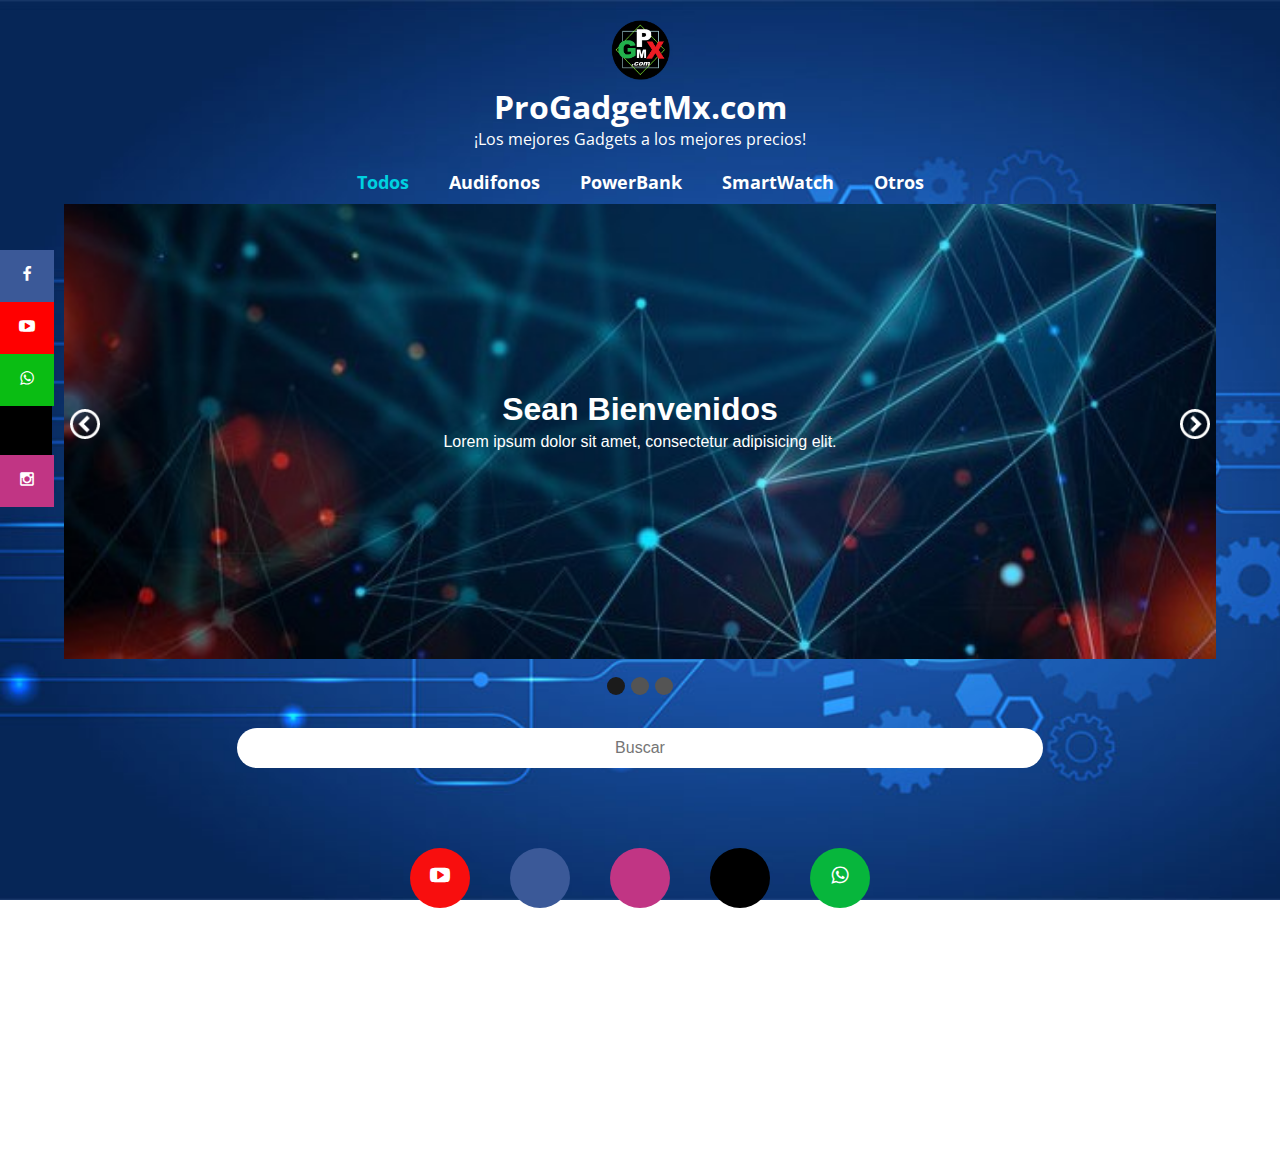
==== commit d716a0b9: "Update" ====
--- a/index.html
+++ b/index.html
@@ -1,6 +1,7 @@
 <!DOCTYPE html>
 <html lang="en">
 <head>
+	<link rel="icon" type="" href="img/logopg.ico">
 	<meta charset="UTF-8">
 	<meta name="viewport" content="width=device-width, initial-scale=1.0">
 	<meta http-equiv="X-UA-Compatible" content="ie=edge">
@@ -41,7 +42,7 @@
 				<p>¡Los mejores Gadgets a los mejores precios!</p>
 			</div>
 			<div class="categorias" id="categorias">
-				<a href="javascript:void(0);" onclick="mostrar();" class="activo">Catálogo Completo</a>
+				<a href="javascript:void(0);" onclick="mostrar();" class="activo">Todos</a>
 				<a href="javascript:void(0);" onclick="ocultar();" >Audifonos</a>
 				<a href="javascript:void(0);" onclick="ocultar();" >PowerBank</a>
 				<a href="javascript:void(0);" onclick="ocultar();" >SmartWatch</a>
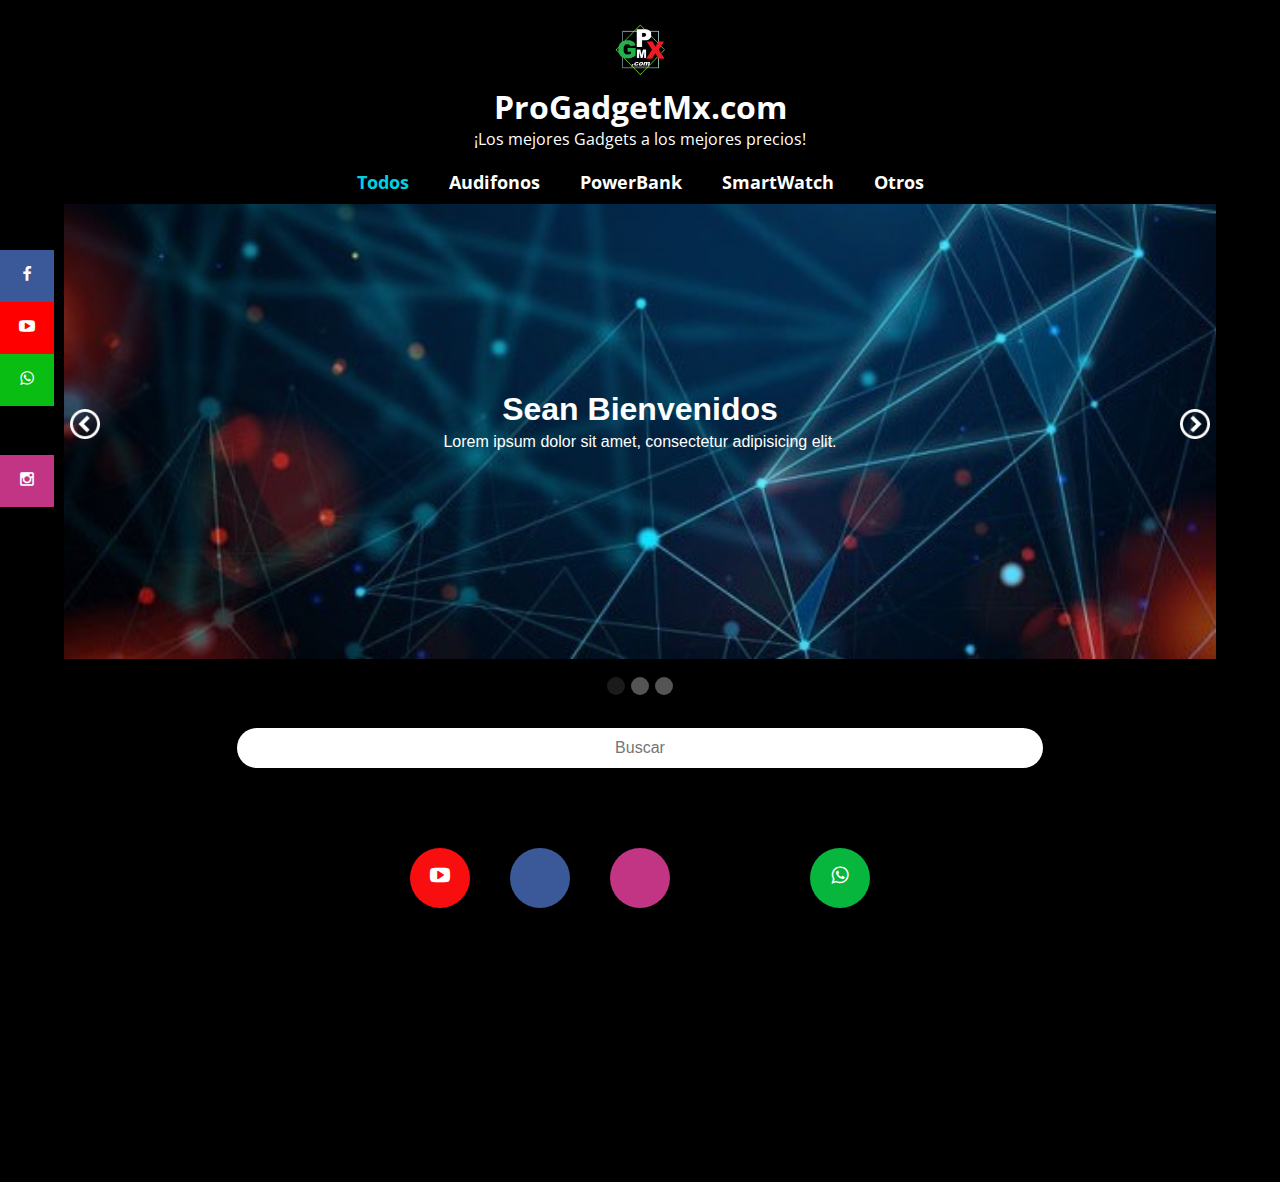
==== commit 8864d2bd: "Updated" ====
--- a/index.html
+++ b/index.html
@@ -113,7 +113,7 @@
 			
 	
 				<div class="item-contenido">
-					<img src="img/i12.jpg" alt="">
+					<img src="img/i12.jpg" class="imggg" alt="">
 					
 				</div>
 				<div href="" class="nombreprod">Audifonos Inambricos inPods12</div>
@@ -126,7 +126,7 @@
 				 data-descripcion="2.- Lorem ipsum dolor sit amet consectetur."
 			>
 				<div class="item-contenido">
-					<img src="img/sony.jpg" alt="">
+					<img src="img/sony.jpg" class="imggg" alt="">
 				</div>
 				<div href="" class="nombreprod">Audifonos Inambricos SONY ExtraBass</div>
 				<div href="" class="precio">$300 mxn</div>
@@ -138,7 +138,7 @@
 				 data-descripcion="3.- Lorem ipsum dolor sit amet consectetur."
 			>
 				<div class="item-contenido">
-					<img src="img/t900.jpg" alt="">
+					<img src="img/t900.jpg" class="imggg" alt="">
 				</div>
 				<div href="" class="nombreprod">SMART WATCH T-900</div>
 				<div href="" class="precio">$350 mxn</div>
@@ -150,7 +150,7 @@
 				 data-descripcion="4.- Lorem ipsum dolor sit amet consectetur."
 			>
 				<div class="item-contenido">
-					<img src="img/samsung.jpg" alt="">
+					<img src="img/samsung.jpg" class="imggg" alt="">
 				</div>
 				<div href="" class="nombreprod">Audifono Inambrico SAMSUNG</div>
 				<div href="" class="precio">$60 mxn</div>
@@ -162,7 +162,7 @@
 				 data-descripcion="5.- Lorem ipsum dolor sit amet consectetur."
 			>
 				<div class="item-contenido">
-					<img src="img/samsung-galaxy-buds-live-2020-negro-doto-mexico-vista-frontal.jpg" alt="">
+					<img src="img/samsung-galaxy-buds-live-2020-negro-doto-mexico-vista-frontal.jpg" class="imggg" alt="">
 				</div>
 				<div href="" class="nombreprod">Audifonos Inambricos samsung-galaxy-buds-live</div>
 				<div href="" class="precio">$450 mxn</div>
@@ -174,7 +174,7 @@
 				 data-descripcion="6.- Lorem ipsum dolor sit amet consectetur."
 			>
 				<div class="item-contenido">
-					<img src="img/descarga.jpg" alt="">
+					<img src="img/descarga.jpg" class="imggg" alt="">
 				</div>
 				<div href="" class="nombreprod">Audifonos SAMSUNG AKG</div>
 				<div href="" class="precio">$150 mxn</div>
@@ -186,7 +186,7 @@
 				 data-descripcion="7.- Lorem ipsum dolor sit amet consectetur."
 			>
 				<div class="item-contenido">
-					<img src="img/descarga (1).jpg" alt="">
+					<img src="img/descarga (1).jpg" class="imggg" alt="">
 				</div>
 				<div href="" class="nombreprod">Audifonos Inambricos AirPods Pro 1.1</div>
 				<div href="" class="precio">$550 mxn</div>
@@ -198,23 +198,25 @@
 				 data-descripcion="8.- Lorem ipsum dolor sit amet consectetur."
 			>
 				<div class="item-contenido">
-					<img src="img/powerbank.jpg" alt="">
+					<img src="img/powerbank.jpg" class="imggg" alt="">
 				</div>
 				<div href="" class="nombreprod">Powerbank</div>
 				<div href="" class="precio">$50 mxn</div>
 			</div>
 
+			
 			<div class="item"
 				 data-categoria="powerbank"
 				 data-etiquetas="PowerBank powerbank Powerbank"
 				 data-descripcion="9.- Lorem ipsum dolor sit amet consectetur.
 				 	"
-			>
-				<div class="item-contenido">
-					<img src="img/powerbank2.jpg" alt="">
+			><div class="fondo-prod">
+				<div class="item-contenido">
+					<img src="img/powerbank2.jpg" class="imggg" alt="">
 				</div>
 				<div href="" class="nombreprod">PowerBank con panel solar</div>
 				<div href="" class="precio">$200 mxn</div>
+			</div>
 			</div>
 
 			<div class="item"
@@ -248,7 +250,7 @@
 				"
 	   >
 		   <div class="item-contenido">
-			   <img src="img/kn95.jpg" alt="">
+			   <img src="img/kn95.jpg" class="imggg" alt="">
 		   </div>
 		   <div href="" class="nombreprod">Cubrebocas Kn-95 con filtro </div>
 				<div href="" class="precio">$5 mxn</div>
--- a/estilos.css
+++ b/estilos.css
@@ -4,8 +4,15 @@
 	box-sizing: border-box;
 }
 
+.fondo-prod
+{
+	background-color:#000000;
+	
+	border: 10px;
+	border-radius: 10px;
+}
 body {
-	background: url(img/bg-solucoes.jpg);
+	background-color:#000000;
 	-webkit-background-size: cover;
 	background-size: cover;
 	background-attachment: fixed;
@@ -14,14 +21,14 @@
 .botones {
 	display: none;
 	color: #ffffff;
-	font-family: 'Franklin Gothic Medium', 'Arial Narrow', Arial, sans-serif;
+	font-family: 'Open Sans', sans-serif;
 }
 .nombreprod
 {
 	color: #ffffff;
-	font-family: 'Franklin Gothic Medium', 'Arial Narrow', Arial, sans-serif;
-	border-radius: 5px;
-	background-color: rgb(0, 38, 255);
+	font-family: 'Open Sans', sans-serif;
+	border-radius: 8px;
+	background-color: rgb(0, 0, 0);
 	font-size: 20px;
 	text-align: center;
 	margin-top: 3px;
@@ -32,12 +39,12 @@
 .precio
 {
 	color: #ffffff;
-	font-family: 'Franklin Gothic Medium', 'Arial Narrow', Arial, sans-serif;
+	font-family: 'Open Sans', sans-serif;
 	margin-top: 3px;
-	background-color: rgb(0, 38, 255);
+	background-color: rgb(0, 0, 0);
 	font-size: 25px;
 	text-align: center;
-	border-radius: 5px;	
+	border-radius: 8px;	
 	background-size: 100%;
 	
 }
@@ -140,6 +147,11 @@
 
 .grid .item-contenido {
 	position: relative;
+
+}
+.imggg
+{
+	border-radius: 20px;
 }
 
 .grid .item img {
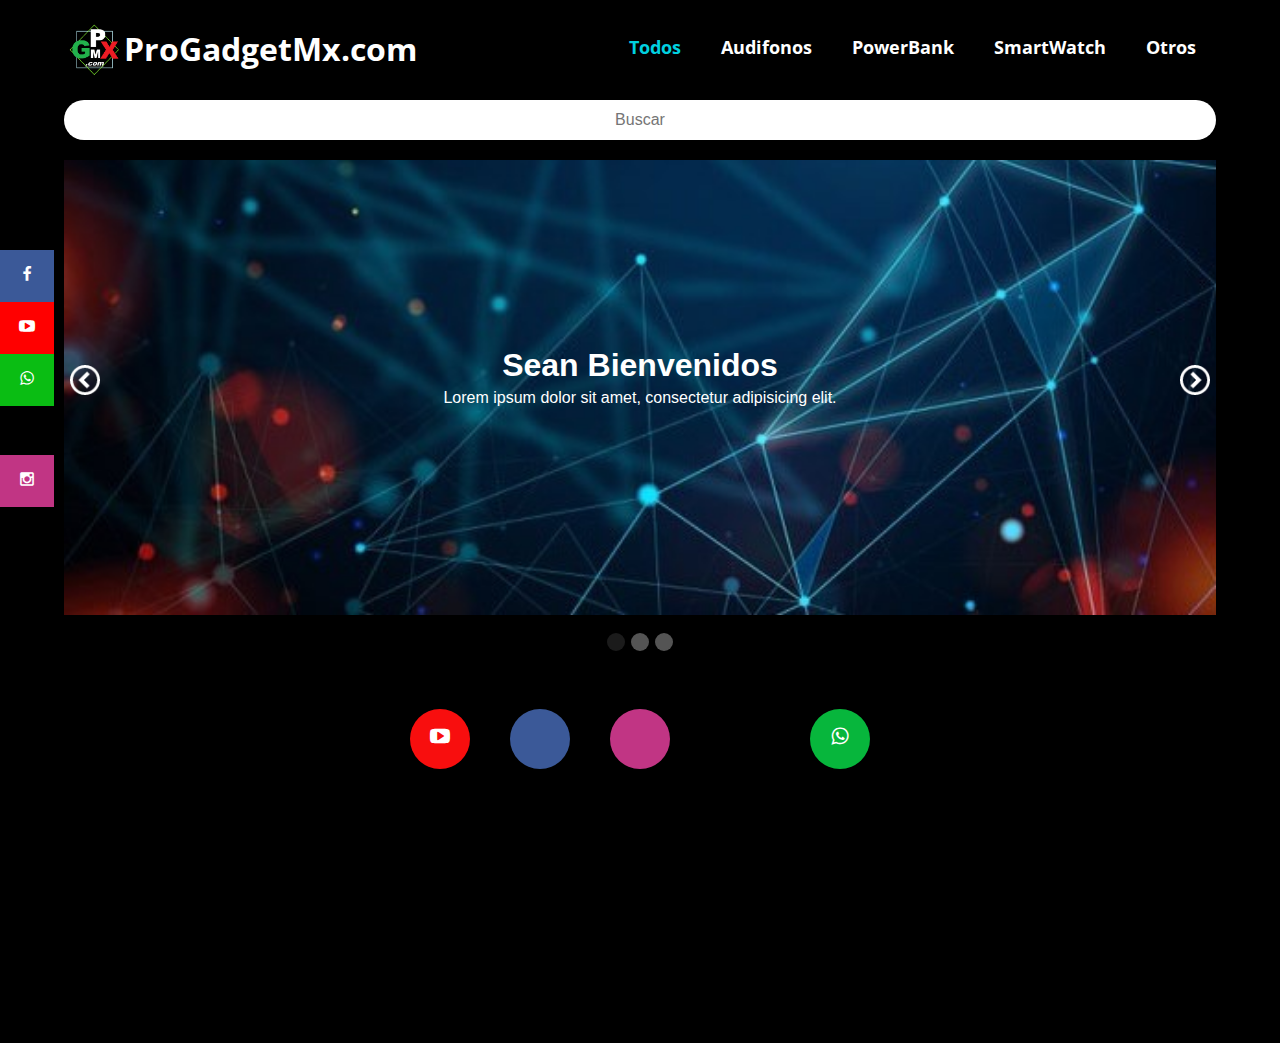
==== commit 6475b0ba: "Updated" ====
--- a/index.html
+++ b/index.html
@@ -34,14 +34,17 @@
 	
 	<div class="contenedor">
 		<header>
+		
 			<div class="logo">
-				<img class="logoimg" src="img/logopg.png" alt="logotipo"></img>
-				<h1>ProGadgetMx.com</h1>
+						<img class="logoimg" src="img/logopg.png" alt="logotipo"></img>
+			
+				<h1 class="titulo">ProGadgetMx.com</h1>
 				
 				
-				<p>¡Los mejores Gadgets a los mejores precios!</p>
-			</div>
-			<div class="categorias" id="categorias">
+			
+			</div>
+			
+	<div class="categorias" id="categorias">
 				<a href="javascript:void(0);" onclick="mostrar();" class="activo">Todos</a>
 				<a href="javascript:void(0);" onclick="ocultar();" >Audifonos</a>
 				<a href="javascript:void(0);" onclick="ocultar();" >PowerBank</a>
@@ -49,29 +52,31 @@
 				<a href="javascript:void(0);" onclick="ocultar();" >Otros</a>
 			</div>
 
-			<div id="slider1" class="slider-wrapper theme-mi-slider">
-				<div id="slider" class="nivoSlider">     
-					<img src="img/1.jpg" alt="" title="#htmlcaption1" />    
-					<img src="img/2.jpg" alt="" title="#htmlcaption2" />    
-					<img src="img/3.jpg" alt="" title="#htmlcaption3" />     
-				</div> 
-				<div id="htmlcaption1" class="nivo-html-caption">     
-					<h1>Sean Bienvenidos</h1>
-					<p>Lorem ipsum dolor sit amet, consectetur adipisicing elit.</p>
-				</div>
-				<div id="htmlcaption2" class="nivo-html-caption">     
-					<h1>Acerca de Nosotros</h1>
-				</div>
-				<div id="htmlcaption3" class="nivo-html-caption">     
-					<h1>Gracias por visitar</h1>
-				</div>
-			</div>
-
-			<form action="">
-				<input type="text" class="barra-busqueda" id="barra-busqueda" placeholder="Buscar">
-			</form>
+	
 			
 		</header>
+		
+		<form onclick="ocultar();" action="">
+			<input  type="text" class="barra-busqueda" id="barra-busqueda" placeholder="Buscar">
+		</form>
+		
+		<div id="slider1" class="slider-wrapper theme-mi-slider">
+			<div id="slider" class="nivoSlider">     
+				<img src="img/1.jpg" alt="" title="#htmlcaption1" />    
+				<img src="img/2.jpg" alt="" title="#htmlcaption2" />    
+				<img src="img/3.jpg" alt="" title="#htmlcaption3" />     
+			</div> 
+			<div id="htmlcaption1" class="nivo-html-caption">     
+				<h1>Sean Bienvenidos</h1>
+				<p>Lorem ipsum dolor sit amet, consectetur adipisicing elit.</p>
+			</div>
+			<div id="htmlcaption2" class="nivo-html-caption">     
+				<h1>Acerca de Nosotros</h1>
+			</div>
+			<div id="htmlcaption3" class="nivo-html-caption">     
+				<h1>Gracias por visitar</h1>
+			</div>
+		</div>
 
 		<!-- Messenger plugin del chat Code -->
 		<div id="fb-root"></div>
--- a/estilos.css
+++ b/estilos.css
@@ -69,56 +69,56 @@
 }
 .logoimg{
 width: 60px; height: 60px;
-
-}
-.logo
-{
-	color: #ffffff;
-}
-header .logo {
-	text-align: center;
-	margin-bottom: 40px;
-}
+float: left;
+}
+.titulo
+{
+	color: rgb(255, 255, 255);
+	margin-top: 7px;
+	margin-left: 0px;
+	float: left;
+}
+
 
 header .logo p {
 	color: #ffffff;
 }
 
-header form {
+ .barra-busqueda {
+ 
+	
 	width: 100%;
-	display: flex;
-	justify-content: center;
-	margin-bottom: 20px;
-}
-
-header .barra-busqueda {
-	width: 70%;
 	height: 40px;
 	line-height: 40px;
 	background: #fff;
-	padding: 0 20px;
 	border-radius: 100px;
 	border: none;
 	text-align: center;
 	font-size: 16px;
-	margin-top: 15px;
-}
-
-header .categorias {
+	margin-top: 20px;
+	margin-bottom: 20px;
+	
+
+}
+
+ .categorias {
 	display: flex;
-	justify-content: center;
 	flex-wrap: wrap;
-	margin-top: -30px;
-}
-
-header .categorias a {
+	margin-top: 5px;
+	float: right;
+	
+	
+}
+
+ .categorias a {
 	color: #ffffff;
 	margin: 10px 20px;
 	font-size: 18px;
 	font-weight: 700;
-}
-
-header .categorias a.activo {
+	
+}
+
+.categorias a.activo {
 	color: rgb(0, 209, 224);
 }
 
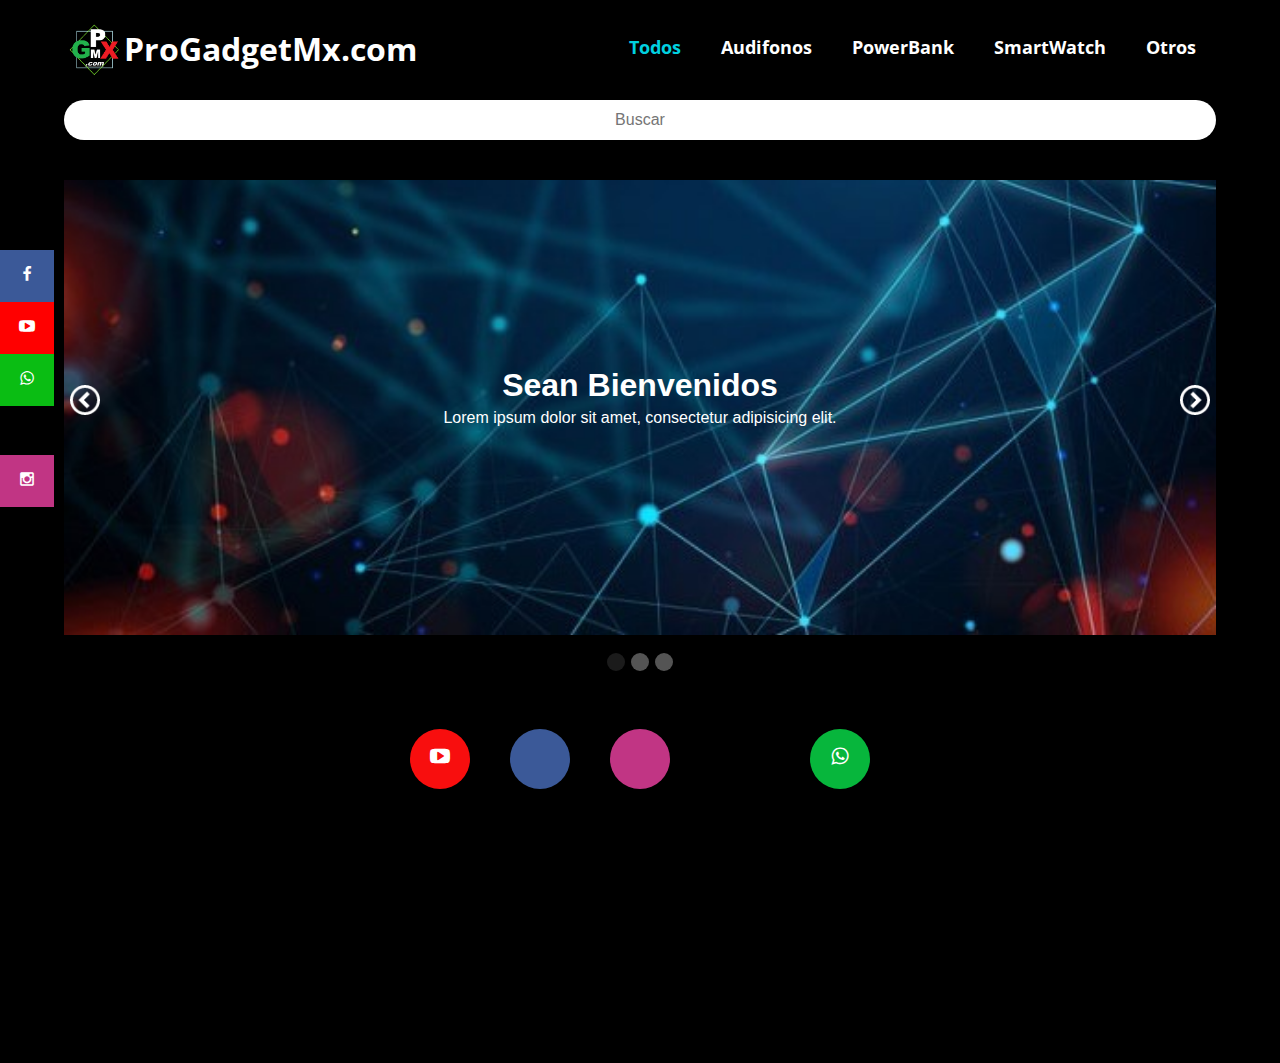
==== commit cb34d082: "Update" ====
--- a/index.html
+++ b/index.html
@@ -52,13 +52,13 @@
 				<a href="javascript:void(0);" onclick="ocultar();" >Otros</a>
 			</div>
 
-	
-			
-		</header>
-		
-		<form onclick="ocultar();" action="">
+	<form onclick="ocultar();" action="">
 			<input  type="text" class="barra-busqueda" id="barra-busqueda" placeholder="Buscar">
 		</form>
+			
+		</header>
+		
+		
 		
 		<div id="slider1" class="slider-wrapper theme-mi-slider">
 			<div id="slider" class="nivoSlider">     
--- a/estilos.css
+++ b/estilos.css
@@ -364,8 +364,19 @@
 		width: calc(46% - 20px);
 		margin-left: 5%;
 	}
-
-	header .barra-busqueda {
-		width: 100%;
-	}
-}
+    .titulo{
+		font-size: 25px;
+		margin-top: 12px;
+	}
+	header .barra-busqueda {
+		width: 100%;
+	}
+	.nombreprod
+	{
+	font-size: 14px;
+	}
+	.precio
+	{
+		font-size: 16px;
+	}
+}
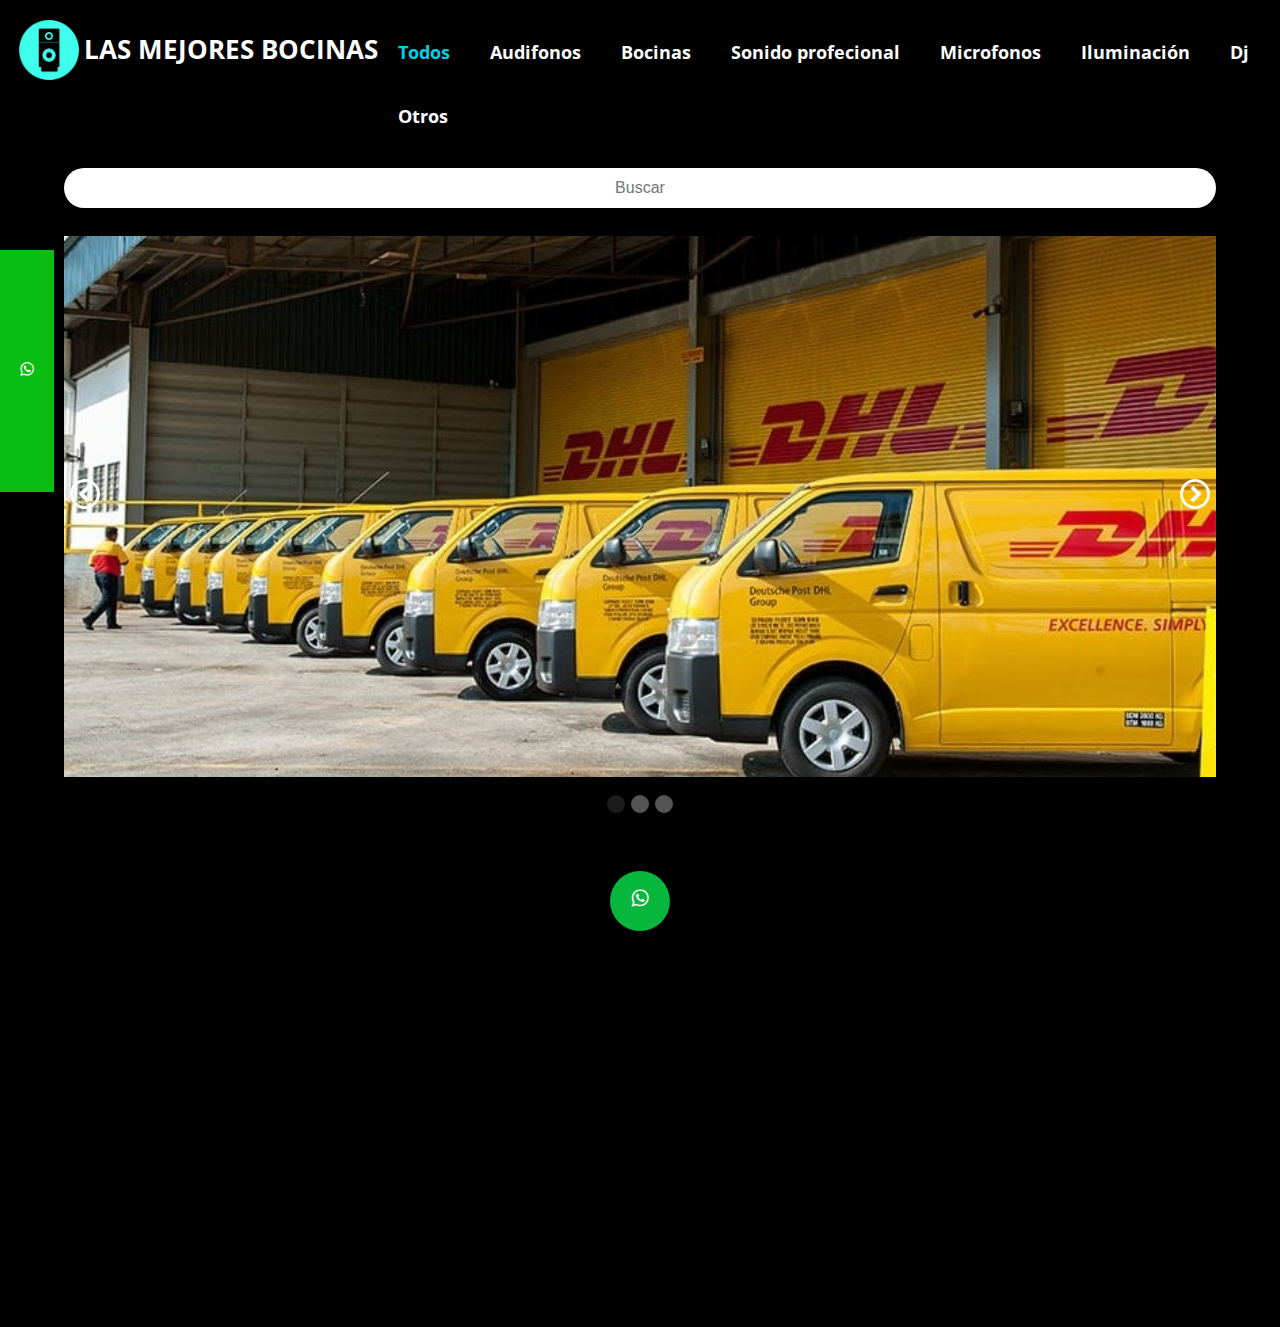
==== commit 08dd9bc2: "Updated" ====
--- a/index.html
+++ b/index.html
@@ -26,8 +26,7 @@
 	</script>
 	</script>
 
-<title>ProGadgetMx</title>
- 
+<title>LAS MEJORESS BOCINAS</title>
 
 </head>
 <body>
@@ -38,35 +37,40 @@
 			<div class="logo">
 						<img class="logoimg" src="img/logopg.png" alt="logotipo"></img>
 			
-				<h1 class="titulo">ProGadgetMx.com</h1>
+				<h1 class="titulo">LAS MEJORES BOCINAS</h1>
 				
 				
 			
 			</div>
-			
+			<span class="icon-menu" id="btn-menu"></span>
+				<nav class="nav" id="nav">
+					<ul class="menu">
 	<div class="categorias" id="categorias">
-				<a href="javascript:void(0);" onclick="mostrar();" class="activo">Todos</a>
-				<a href="javascript:void(0);" onclick="ocultar();" >Audifonos</a>
-				<a href="javascript:void(0);" onclick="ocultar();" >PowerBank</a>
-				<a href="javascript:void(0);" onclick="ocultar();" >SmartWatch</a>
-				<a href="javascript:void(0);" onclick="ocultar();" >Otros</a>
-			</div>
-
-	<form onclick="ocultar();" action="">
+		<li class="menu__item">		<a class="menu__link activo" href="javascript:void(0);" onclick="mostrar();">Todos</a> </li>
+		<li class="menu__item">		<a class="menu__link" href="javascript:void(0);" onclick="ocultar();" >Audifonos</a></li>
+		<li class="menu__item">		<a class="menu__link" href="javascript:void(0);" onclick="ocultar();" >Bocinas</a></li>
+		<li class="menu__item">		<a class="menu__link" href="javascript:void(0);" onclick="ocultar();" >Sonido profecional</a></li>
+		<li class="menu__item">		<a class="menu__link" href="javascript:void(0);" onclick="ocultar();" >Microfonos</a></li>
+		<li class="menu__item">		<a class="menu__link" href="javascript:void(0);" onclick="ocultar();" >Iluminación</a></li>
+		<li class="menu__item">		<a class="menu__link" href="javascript:void(0);" onclick="ocultar();" >Dj</a></li>
+		<li class="menu__item">		<a class="menu__link" href="javascript:void(0);" onclick="ocultar();" >Otros</a></li>
+			</div>
+</ul>
+				
+		</header>
+		<form onclick="ocultar();" action="">
 			<input  type="text" class="barra-busqueda" id="barra-busqueda" placeholder="Buscar">
 		</form>
 			
-		</header>
-		
 		
 		
 		<div id="slider1" class="slider-wrapper theme-mi-slider">
 			<div id="slider" class="nivoSlider">     
-				<img src="img/1.jpg" alt="" title="#htmlcaption1" />    
+				<a href="https://www.procourses.online/" target="_blank"><img  src="img/1.jpg" alt="" title="#htmlcaption1" /> </a>   
 				<img src="img/2.jpg" alt="" title="#htmlcaption2" />    
 				<img src="img/3.jpg" alt="" title="#htmlcaption3" />     
 			</div> 
-			<div id="htmlcaption1" class="nivo-html-caption">     
+			<!--	<div id="htmlcaption1" class="nivo-html-caption">     
 				<h1>Sean Bienvenidos</h1>
 				<p>Lorem ipsum dolor sit amet, consectetur adipisicing elit.</p>
 			</div>
@@ -75,197 +79,202 @@
 			</div>
 			<div id="htmlcaption3" class="nivo-html-caption">     
 				<h1>Gracias por visitar</h1>
-			</div>
+			</div>-->
 		</div>
 
-		<!-- Messenger plugin del chat Code -->
-		<div id="fb-root"></div>
-		<script>
-		  window.fbAsyncInit = function() {
-			FB.init({
-			  xfbml            : true,
-			  version          : 'v10.0'
-			});
-		  };
-  
-		  (function(d, s, id) {
-			var js, fjs = d.getElementsByTagName(s)[0];
-			if (d.getElementById(id)) return;
-			js = d.createElement(s); js.id = id;
-			js.src = 'https://connect.facebook.net/es_LA/sdk/xfbml.customerchat.js';
-			fjs.parentNode.insertBefore(js, fjs);
-		  }(document, 'script', 'facebook-jssdk'));
-		</script>
-  
-		<!-- Your plugin del chat code -->
-		<div class="fb-customerchat"
-		  attribution="page_inbox"
-		  page_id="101346288775228">
-		</div>
-
+	
 		<section class="grid" id="grid">
 			<div class="item" 
-				 data-categoria="audifonos"
-				 data-etiquetas="audifonosi12 i12 Audifonos Inalambricos inalambricos"
-				 data-descripcion= ""
-
-			>
-
-			<div class="botones">
-				<button class="btnml">mercadolibre</button>
-				<button class="btnfb">facebook</button>
-			</div>
-			
-	
-				<div class="item-contenido">
-					<img src="img/i12.jpg" class="imggg" alt="">
+				 data-categoria="iluminación"
+				 data-etiquetas="Iluminación iluminación iluminacion Iluminacion cabeza Cabeza spot INN555"
+				 data-descripcion= "Descripción General </br><br/>
+				 ADJ continúa ampliando los límites de la tecnología LED con el Inno Spot LED Pearl, un cabezal móvil inteligente compacto con una brillante fuente LED de 80W y una carcasa exterior blanca. Cuenta con 6 gobos rotativos y reemplazables, 8 colores más blanco y ruedas de gobo / color separadas. Su haz de borde duro es similar a un efecto de iluminación de halógeno o descarga tradicional con una fracción del consumo de energía (140W) o la molestia de cambiar las bombillas (fuente de LED con una duración aproximada de 50,000 horas). <br/>
+				 
+			<br/>	 El Inno Spot Pro Pearl es liviano y de tamaño pequeño, lo que lo hace extremadamente móvil, y puede ser configurado por artistas de cualquier tamaño. Su función está repleta de emocionantes espectáculos de luces incorporados cuando se usa en Sound Active o se vincula en modo Master / Slave, ofrece 14 canales DMX, un enfoque motorizado, zoom manual, menú DMX digital de 4 botones, atenuación, obturador y efecto Gobo Shake. El Inno Spot Pro Pearl se puede controlar a través de la activación de sonido con sus propios programas integrados o el controlador ADJ UC3 fácil de usar."
+
+			>
+				<div class="item-contenido">
+					<img src="img/CabezaspotINN555.jpg" class="imggg" alt="">
 					
 				</div>
-				<div href="" class="nombreprod">Audifonos Inambricos inPods12</div>
-				<div href="" class="precio">$150 mxn</div>
-			</div>
-
-			<div class="item"
-				 data-categoria="audifonos"
-				 data-etiquetas="Audifonos audifonos"
-				 data-descripcion="2.- Lorem ipsum dolor sit amet consectetur."
-			>
-				<div class="item-contenido">
-					<img src="img/sony.jpg" class="imggg" alt="">
-				</div>
-				<div href="" class="nombreprod">Audifonos Inambricos SONY ExtraBass</div>
-				<div href="" class="precio">$300 mxn</div>
-			</div>
-
-			<div class="item"
-				 data-categoria="smartwatch"
-				 data-etiquetas="smartwatch Smartwatch"
-				 data-descripcion="3.- Lorem ipsum dolor sit amet consectetur."
-			>
-				<div class="item-contenido">
-					<img src="img/t900.jpg" class="imggg" alt="">
-				</div>
-				<div href="" class="nombreprod">SMART WATCH T-900</div>
-				<div href="" class="precio">$350 mxn</div>
-			</div>
-
-			<div class="item"
-				 data-categoria="audifonos"
-				 data-etiquetas="Audifonos audifonos"
-				 data-descripcion="4.- Lorem ipsum dolor sit amet consectetur."
-			>
-				<div class="item-contenido">
-					<img src="img/samsung.jpg" class="imggg" alt="">
-				</div>
-				<div href="" class="nombreprod">Audifono Inambrico SAMSUNG</div>
-				<div href="" class="precio">$60 mxn</div>
-			</div>
-
-			<div class="item"
-				 data-categoria="audifonos"
-				 data-etiquetas="Audifonos audifonos"
-				 data-descripcion="5.- Lorem ipsum dolor sit amet consectetur."
-			>
-				<div class="item-contenido">
-					<img src="img/samsung-galaxy-buds-live-2020-negro-doto-mexico-vista-frontal.jpg" class="imggg" alt="">
-				</div>
-				<div href="" class="nombreprod">Audifonos Inambricos samsung-galaxy-buds-live</div>
-				<div href="" class="precio">$450 mxn</div>
-			</div>
-
-			<div class="item"
-				 data-categoria="audifonos"
-				 data-etiquetas="Audifonos audifonos"
-				 data-descripcion="6.- Lorem ipsum dolor sit amet consectetur."
-			>
-				<div class="item-contenido">
-					<img src="img/descarga.jpg" class="imggg" alt="">
-				</div>
-				<div href="" class="nombreprod">Audifonos SAMSUNG AKG</div>
-				<div href="" class="precio">$150 mxn</div>
-			</div>
-
-			<div class="item"
-				 data-categoria="audifonos"
-				 data-etiquetas="Audifonos audifonos"
-				 data-descripcion="7.- Lorem ipsum dolor sit amet consectetur."
-			>
-				<div class="item-contenido">
-					<img src="img/descarga (1).jpg" class="imggg" alt="">
-				</div>
-				<div href="" class="nombreprod">Audifonos Inambricos AirPods Pro 1.1</div>
-				<div href="" class="precio">$550 mxn</div>
+				<div href="" class="nombreprod">Cabeza spot INN555</div>
+				<div href="" class="precio">$ 12,995.00</div>
+				<a href="Pago.html" target="_blank" class="btn-neon">¡COMPRAR!</a>
+			</div>
+
+			<div class="item"
+			data-categoria="iluminación"
+			data-etiquetas="Iluminación iluminación iluminacion Iluminacion "
+				 data-descripcion="Descripción General </br>
+				 Una cabeza móvil inteligente de alto rendimiento con un motor LED de 180 W (8,000 K) de alto rendimiento. Las características de grado profesional incluyen: Enfoque motorizado, Iris motorizado, Prisma giratorio de 6 facetas y 6 GOBO de vidrio de calidad."
+			>
+				<div class="item-contenido">
+					<img src="img/INN399F_438x438.jpg" class="imggg" alt="">
+				</div>
+				<div href="" class="nombreprod">Cabeza spot INN399</div>
+				<div href="" class="precio">$ 22,870.00</div>
+				<a href="Pago.html" target="_blank" class="btn-neon">¡COMPRAR!</a>
+			</div>
+
+			<div class="item"
+			data-categoria="iluminación"
+			data-etiquetas="Iluminación iluminación iluminacion Iluminacion "
+				 data-descripcion="Descripción General</br>
+				 • Multi voltaje: 100 ~ 240V 50 / 60Hz</br>
+				 • Potencia: 350W</br>
+				 • Estrobo LED 918 LED’S de 0.5 W (6400K CW)</br>
+				 • 1,2,4,8,10 o 12 canales DMX 512</br>
+				 • Control DMX 512 y Sonido activo</br>
+				 • Tamaño: 43cm*42cm*8.5cm</br>
+				 • Peso: 8.2 kg</br>
+				 • Sin ventiladores / Sin ruido</br>
+				 • Cada case incluye 8 pz"
+			>
+				<div class="item-contenido">
+					<img src="img/Combo De Estrobos SPIRO XL PACK 8PZ.jpg" class="imggg" alt="">
+				</div>
+				<div href="" class="nombreprod">Combo De Estrobos SPIRO XL PACK 8PZ</div>
+				<div href="" class="precio">$ 91,705.00</div>
+				<a href="Pago.html" target="_blank" class="btn-neon">¡COMPRAR!</a>
+			</div>
+
+			<div class="item"
+			data-categoria="iluminación"
+			data-etiquetas="Iluminación iluminación iluminacion Iluminacion "
+				 data-descripcion="Descripción General </br>
+				 • DMX 512 32/29/16 ch </br>
+				 • 1 rueda de 7 gobos más el open giratorio </br>
+				 • Rueda de 7 colores y el open </br>
+				 • Dimmer y estrobo electrónico </br>
+				 • Conectores XLR3 DMX </br>
+				 • Display LCD </br>
+				 • Corona de LEDS rgb para efecto wash"
+			>
+				<div class="item-contenido">
+					<img src="img/Luz Movil Beam LED PL-SM-B20150RS.jpg" class="imggg" alt="">
+				</div>
+				<div href="" class="nombreprod">Luz Movil Beam LED PL-SM-B20150RS</div>
+				<div href="" class="precio"> ̶$̶ ̶2̶6̶,̶1̶7̶5̶.̶0̶0̶ - $ 22,249.00</div>
+				<a href="Pago.html" target="_blank" class="btn-neon">¡COMPRAR!</a>
+			</div>
+
+			<div class="item"
+			data-categoria="iluminación"
+				 data-etiquetas="Iluminación iluminación iluminacion Iluminacion "
+				 data-descripcion="Descripción General</br>
+				 • 432 LEDS RGB ultrabrillantes</br>
+				 • 30º de dispersión de luz</br>
+				 • DMX 5/26 CH</br>
+				 • 14 macros Preprogramados</br>
+				 • Display LCD</br>
+				 • 50 w de consumo"
+			>
+				<div class="item-contenido">
+					<img src="img/Panel De LED rgb YLL-033.jpg" class="imggg" alt="">
+				</div>
+				<div href="" class="nombreprod">Panel De LED rgb YLL-033
+				</div>
+				<div href="" class="precio">  ̶$̶ ̶2̶,̶7̶1̶5̶.̶0̶0̶   - $ 2,308.00</div>
+				<a href="Pago.html" target="_blank" class="btn-neon">¡COMPRAR!</a>
+			</div>
+
+			<div class="item"
+			data-categoria="iluminación"
+				 data-etiquetas="Iluminación iluminación iluminacion Iluminacion "
+				 data-descripcion="Descripción General </br>
+				 • Wash robótica LED </br>
+				 • RGBW 9X10 W </br>
+				 • Lentes de 7º</br>
+				 • DMX 1/ 16/48 ch</br>
+				 • 115 w</br>
+				 • 100-240V AC</br>
+				 • Conectores XLR 3 DMX"
+			>
+				<div class="item-contenido">
+					<img src="img/Luz Wash LED MATRIX BLASTER.jpg" class="imggg" alt="">
+				</div>
+				<div href="" class="nombreprod">Luz Wash LED MATRIX BLASTER</div>
+				<div href="" class="precio"> ̶$̶ ̶1̶0̶,̶3̶9̶5̶.̶0̶0̶ - $ 8,836.00</div>
+				<a href="Pago.html" target="_blank" class="btn-neon">¡COMPRAR!</a>
+			</div>
+
+			<div class="item"
+			data-categoria="iluminación"
+			data-etiquetas="Iluminación iluminación iluminacion Iluminacion "
+				 data-descripcion="Descripción General </br>
+				 • Panel tipo pantalla de LED</br>
+				 • 36 LEDS CREE blanco cálido</br>
+				 • LEDS RGB</br>
+				 • Montaje tipo pantalla de LEDS</br>
+				 • Paquete de 8 pz</br>
+				 • Flight case incluido</br>
+				 • DMX 4/7/13/43/48 ch</br>
+				 • Audio rítmico</br>
+				 • Display LCD"
+			>
+				<div class="item-contenido">
+					<img src="img/Modulo De LEDS DJ CELESTE PACK 8PZ.jpg" class="imggg" alt="">
+				</div>
+				<div href="" class="nombreprod">Modulo De LEDS DJ CELESTE PACK 8PZ</div>
+				<div href="" class="precio"> ̶$̶ ̶1̶3̶9̶,̶1̶6̶5̶.̶0̶0 -	$ 118,290.00</div>
+				<a href="Pago.html" target="_blank" class="btn-neon">¡COMPRAR!</a>
 			</div>
 
 			<div class="item" 
-				 data-categoria="powerbank"
-				 data-etiquetas="powerbank PowerBank Powerbank"
-				 data-descripcion="8.- Lorem ipsum dolor sit amet consectetur."
-			>
-				<div class="item-contenido">
-					<img src="img/powerbank.jpg" class="imggg" alt="">
-				</div>
-				<div href="" class="nombreprod">Powerbank</div>
-				<div href="" class="precio">$50 mxn</div>
-			</div>
-
-			
-			<div class="item"
-				 data-categoria="powerbank"
-				 data-etiquetas="PowerBank powerbank Powerbank"
-				 data-descripcion="9.- Lorem ipsum dolor sit amet consectetur.
-				 	"
-			><div class="fondo-prod">
-				<div class="item-contenido">
-					<img src="img/powerbank2.jpg" class="imggg" alt="">
-				</div>
-				<div href="" class="nombreprod">PowerBank con panel solar</div>
-				<div href="" class="precio">$200 mxn</div>
-			</div>
-			</div>
-
-			<div class="item"
-			data-categoria="otros"
-			data-etiquetas="Cubrebocas cubrebocas"
-			data-descripcion="Bandas de caucho: asegura
-			que el tapabocas se ajuste
-			perfectamente a ambos lados.                                                     
-			Ajuste nasal
-			Tapabocas plegable,
-			ligero y fácil de usar.
-			Filtro de alta
-			eficiencia.
-			Válvula
-			de exhalación.
-			PROTECCIÓN EFECTIVA
-			DE FILTRACIÓN DEL 95%
-			ANTIEMPAÑAMIENTO
-			ERGONÓMICO
-			Suave revestimiento
-			interno que evita
-			la irritación de la piel.
-			Filtro exterior tela no tejida 50 gr.
-			Filtro exterior
-			tela no tejida 30 gr.
-			Filtro algodón 50 gr.
-			Filtro tela Meltblown 25 gr.
-			(99% efectivo)
-			Filtro tela Meltblown 25 gr.
-			(99% efectivo)
-				"
+			data-categoria="iluminación"
+			data-etiquetas="Iluminación iluminación iluminacion Iluminacion "
+				 data-descripcion="Descripción General</br>
+				 • Barra con 6 luminarias tipo Spot</br>
+				 • LED RGB</br>
+				 • Control independiente de cada luminaria</br>
+				 • Programable DMX</br>
+				 • Audio rítmico</br>
+				 • Auto run de efectos preprogramados</br>
+				 • 11 grados de dispersión de luz</br>
+				 • Conector DMX XLR3"
+			>
+				<div class="item-contenido">
+					<img src="img/Barra De LED DJ TIPIE SPOT.jpg" class="imggg" alt="">
+				</div>
+				<div href="" class="nombreprod">Barra De LED DJ TIPIE SPOT</div>
+				<div href="" class="precio"> ̶$̶ ̶5̶,̶7̶5̶5̶.̶0̶0̶  - $ 4,892.00 </div>
+				<a href="Pago.html" target="_blank" class="btn-neon">¡COMPRAR!</a>
+			</div>
+	
+
+			<div class="item"
+			data-categoria="iluminación"
+			data-etiquetas="Iluminación iluminación iluminacion Iluminacion "
+			data-descripcion="Descripción General</br>
+			• Barra con 6 luminarias tipo Spot</br>
+			• LED RGB</br>
+			• Control independiente de cada luminaria</br>
+			• Programable DMX</br>
+			• Audio rítmico</br>
+			• Auto run de efectos preprogramados</br>
+			• 11 grados de dispersión de luz</br>
+			• Conector DMX XLR3	"
 	   >
 		   <div class="item-contenido">
-			   <img src="img/kn95.jpg" class="imggg" alt="">
+			   <img src="img/Barra de LED DJ YHLL-035T.jpg" class="imggg" alt="">
 		   </div>
-		   <div href="" class="nombreprod">Cubrebocas Kn-95 con filtro </div>
-				<div href="" class="precio">$5 mxn</div>
+		   <div href="" class="nombreprod">Barra de LED DJ YHLL-035T</div>
+				<div href="" class="precio"> ̶$̶ ̶4̶,̶1̶4̶0̶.̶0̶0̶ - $ 3,519.00</div>
+				   <a href="Pago.html" target="_blank" class="btn-neon">¡COMPRAR!</a>
 		   </div>
 
-
-
-
-
-
+		   <div class="item"
+		   data-categoria="iluminación"
+		   data-etiquetas="Iluminación iluminación iluminacion Iluminacion "
+		   data-descripcion=""
+	  >
+		  <div class="item-contenido">
+			  <img src="img/Barra De LED Exterior YLL-032-0.5.jpg" class="imggg" alt="">
+		  </div>
+		  <div href="" class="nombreprod">Barra De LED Exterior YLL-032-0.5</div>
+			   <div href="" class="precio"> ̶ ̶$̶ ̶3̶,̶0̶1̶0̶.̶0̶0̶ - $ 2,559.00</div>
+				  <a href="Pago.html" target="_blank" class="btn-neon">¡COMPRAR!</a>
+		  </div>
 
 		</section>
 
@@ -282,26 +291,7 @@
 
 		<footer class="contenedor">
 			<div class="redes-sociales">
-				<div class="contenedor-icono">
-					<a href="https://www.youtube.com/channel/UC8Sg_7d82Q2kxD55C5wfnjg" target="_blank" class="youtube">
-						<i class="icon-youtube-play"></i>
-					</a>
-				</div>
-				<div class="contenedor-icono">
-					<a href="https://www.facebook.com/Pro-Gadget-Mxcom-101346288775228" target="_blank" class="facebook">
-						<i class="fab fa-facebook-f"></i>
-					</a>
-				</div>
-				<div class="contenedor-icono">
-					<a href=" " target="_blank" class="instagram">
-						<i class="fab fa-instagram"></i>
-					</a>
-				</div>
-				<div class="contenedor-icono">
-					<a href=" " target="_blank" class="tiktok">
-						<i class="fab fa-tiktok"></i>
-					</a>
-				</div>
+	
 				<div class="contenedor-icono">
 					<a href=" " target="_blank" class="whatsapp">
 						<i class="icon-whatsapp"></i>
@@ -317,41 +307,15 @@
 	<script src="main.js"></script>
 
 </body>
-<!-- Messenger plugin del chat Code -->
-    <div id="fb-root"></div>
-      <script>
-        window.fbAsyncInit = function() {
-          FB.init({
-            xfbml            : true,
-            version          : 'v10.0'
-          });
-        };
-
-        (function(d, s, id) {
-          var js, fjs = d.getElementsByTagName(s)[0];
-          if (d.getElementById(id)) return;
-          js = d.createElement(s); js.id = id;
-          js.src = 'https://connect.facebook.net/es_LA/sdk/xfbml.customerchat.js';
-          fjs.parentNode.insertBefore(js, fjs);
-        }(document, 'script', 'facebook-jssdk'));
-      </script>
-
-      <!-- Your plugin del chat code -->
-      <div class="fb-customerchat"
-        attribution="page_inbox"
-        page_id="101346288775228">
-      </div>
+
 <div class="social">
 	<ul>
-		<!-- en h ref poner la pag a la que van-->
-		<li><a href="https://www.facebook.com/Pro-Gadget-Mxcom-101346288775228" target="_blank" class="icon-facebook"></a></li>
-		<li><a href="https://www.youtube.com/channel/UC8Sg_7d82Q2kxD55C5wfnjg" target="_blank" class="icon-youtube-play"></a></li>
+		<!-- en h ref poner la pag -->
+		
 		<li><a href="https://api.whatsapp.com/send?phone=525621802084&fbclid=IwAR1h2on7CNq5vbVuFbzOumX1Pq_jOzvkFmMUeUUSacWa-BusPIwW-mAuXdM" target="_blank" class="icon-whatsapp"></a></li>
-		<li><a href="" target="_blank" class="fab fa-tiktok"></a></li>
-		<li><a href="https://www.instagram.com/procourses.online/" target="_blank" class="icon-instagram"></a></li>
-		
-
+		
 
 	</ul>
-	</div>
+	</div>	<script  src="js/menu.js"></script>
+	
 </html>--- a/estilos.css
+++ b/estilos.css
@@ -59,6 +59,8 @@
 }
 
 
+
+
 /* ------------------------- */
 /* HEADER */
 /* ------------------------- */
@@ -70,14 +72,19 @@
 .logoimg{
 width: 60px; height: 60px;
 float: left;
+margin-right: 5px;
+
 }
 .titulo
-{
+{	
+    font-size: 26px;
 	color: rgb(255, 255, 255);
-	margin-top: 7px;
+	margin-top: 11px;
 	margin-left: 0px;
 	float: left;
-}
+    font-family: 'Open Sans', sans-serif;
+}
+
 
 
 header .logo p {
@@ -85,8 +92,6 @@
 }
 
  .barra-busqueda {
- 
-	
 	width: 100%;
 	height: 40px;
 	line-height: 40px;
@@ -95,29 +100,10 @@
 	border: none;
 	text-align: center;
 	font-size: 16px;
-	margin-top: 20px;
-	margin-bottom: 20px;
-	
-
-}
-
- .categorias {
-	display: flex;
-	flex-wrap: wrap;
-	margin-top: 5px;
-	float: right;
-	
-	
-}
-
- .categorias a {
-	color: #ffffff;
-	margin: 10px 20px;
-	font-size: 18px;
-	font-weight: 700;
-	
-}
-
+	margin-top: 0px;
+	margin-bottom: 28px;
+	
+}
 .categorias a.activo {
 	color: rgb(0, 209, 224);
 }
@@ -131,6 +117,7 @@
 	width: 100%;
 	opacity: 0;
 	transition: opacity 0.5s linear 1s;
+	
 }
 
 .grid.imagenes-cargadas {
@@ -175,7 +162,7 @@
 	display: none;
 	align-items: center;
 	justify-content: center;
-
+	z-index: 10000000;
 }
 
 .overlay.activo  {
@@ -245,15 +232,13 @@
 	transition: .3s ease all;
 }
 
-footer .redes-sociales .youtube {background: #f80e0e;}
-footer .redes-sociales .facebook {background: #3b5998;}
-footer .redes-sociales .instagram {background: #c13584;}
-footer .redes-sociales .tiktok {background: #000000;}
+
 footer .redes-sociales .whatsapp {background: #07b63c;}
 
 footer .redes-sociales a i {
 	font-size: 20px;
 	line-height: 60px;
+
 }
 
 footer .contenedor-icono:hover a {
@@ -272,13 +257,92 @@
 
 footer .creado-por a {color: #000;}
 footer .creado-por a:hover {text-decoration: underline;}
-
-
-
-/* ------------------------- */
+/* ------------------------- */
+/* final */
+/* ------------------------- */
+
+.icon-menu
+{	margin: 5px;
+	color: #fff;
+	display:block;
+	width: 40px;
+	height: 40px;
+	font-size:30px;
+	background: #40E0D0;
+	text-align: center;
+	line-height: 45px;
+    border-radius: 5px;
+    margin-left: auto;
+    cursor: pointer;
+	z-index: 100000;
+}
+/*----------------------estilos del menu--------------------------*/
+.nav
+{
+	position: absolute;
+	top:60px;
+	left: -100%;
+	width: 100%;
+	transition: all 0.3s;
+	z-index: 10000;
+}
+.menu
+{
+	list-style: none;
+	padding: 0;
+	margin: 0;
+	
+}
+.menu__link 
+{
+	display: block;
+	padding: 20px;
+		/*color del fondo de las opciones sin cursor encima
+	background:#F8F8FF;*/
+	background: rgba(0, 0, 0, .8);
+	text-decoration: none;
+	/*color de la letra sin cursor encima
+	color:#40E0D0;*/
+	color: #fff;
+}
+
+.menu__link:hover,.select
+{
+/*	color del contenedor con el cursor encima */
+	background: rgba(0,225, 225, .8);
+	/*color de la letra con el cursor encima*/
+	color:  rgba(0, 0, 0, .9);
+}
+
+.mostrar 
+{
+	left: 0;
+}
+
+/* ------------btn luminos------------- */
+
+.btn-neon{
+	justify-content: center;
+		display:flex;
+		color: #fff;
+		letter-spacing: 4px;
+		text-decoration: none;
+		font-size: 24px;
+		transition: 0.2s;
+		margin: 15px;
+		background-size: 100%;
+		background-color: rgb(66, 172, 172);
+	}
+	.btn-neon:hover{
+		background: #2af1ff;
+		box-shadow: 0 0 10px #2af1ff, 0 0 40px #2af1ff, 0 0 80px #2af1ff;
+		transition-delay: .1s;
+	 }
+
+
 /* Mediaqueries */
 /* ------------------------- */
-@media screen and (max-width: 1127px) {
+@media screen and (min-width: 1127px) {
 	.grid .item {
 		margin: 5px;
 		width: calc(32.33333% - 20px);
@@ -288,8 +352,42 @@
 	header .barra-busqueda {
 		width: 100%;
 	}
-}
-@media screen and (max-width: 950px) {
+	.nav{
+		position: static;
+		width: auto;
+
+	}
+	.menu
+	{
+		display: flex;
+	}
+	.icon-menu
+	{display: none;}
+	.categorias {
+		display: flex;
+		flex-wrap: wrap;
+		float: right;
+	
+		margin-right: -10%;
+		
+	}
+	
+	 .categorias a {
+		color: #ffffff;
+		font-size: 18px;
+		font-weight: 700;
+	
+	}
+	
+	.categorias a.activo {
+		color: rgb(0, 209, 224);
+	}
+	.logoimg{
+		margin-left: -45px;
+	}
+
+}
+@media screen and (max-width: 1110px) {
 	.grid .item {
 		margin: 2px;
 		width: calc(31% - 20px);
@@ -299,6 +397,34 @@
 	header .barra-busqueda {
 		width: 100%;
 	}
+
+}
+
+
+@media screen and (min-width: 1000px) {
+	.grid .item {
+		margin: 2px;
+		width: calc(31% - 20px);
+		margin-left: 3.5%;
+	}
+
+	header .barra-busqueda {
+		width: 100%;
+	}
+
+}
+
+@media screen and (max-width: 950px) {
+	.grid .item {
+		margin: 2px;
+		width: calc(31% - 20px);
+		margin-left: 3.5%;
+	}
+
+	header .barra-busqueda {
+		width: 100%;
+	}
+
 }
 
 
@@ -352,9 +478,12 @@
 		width: calc(42% - 20px);
 		margin-left: 7.6%;
 	}
-
-	header .barra-busqueda {
-		width: 100%;
+	
+	header .barra-busqueda {
+		width: 100%;
+	}
+	.descripcion{
+		font-size: 7px;
 	}
 }
 
@@ -364,6 +493,7 @@
 		width: calc(46% - 20px);
 		margin-left: 5%;
 	}
+	
     .titulo{
 		font-size: 25px;
 		margin-top: 12px;
@@ -379,4 +509,9 @@
 	{
 		font-size: 16px;
 	}
-}
+	.descripcion{
+		font-size: 7px;
+	}
+}
+
+
--- a/css/styles.css
+++ b/css/styles.css
@@ -16,22 +16,19 @@
 		display: inline-block;
 		color:#fff;
 		background: rgb(0, 0, 0);
-		padding: 15px 19px;
+		padding: 110px 19px;
 		text-decoration: none;
 		-webkit-transition:all 500ms ease;
 		-o-transition:all 500ms ease;
 		transition:all 500ms ease; /* Establecemos una transición a todas las propiedades */
 	}
 
-	.social ul li .icon-facebook {background:#3b5998;} /* Establecemos los colores de cada red social, aprovechando su class */
-	.social ul li .icon-youtube-play {background:rgb(255, 0, 0)}
+	
 	.social ul li .icon-whatsapp {background:rgb(10, 189, 19)}
-	.social ul li .fab {background: rgb(0, 0, 0)}
-	.social ul li .icon-instagram {background: #c13584;}
-    
+
 
 	.social ul li a:hover {
-		background: #000; /* Cambiamos el fondo cuando el usuario pase el mouse */
-		padding: 20px 40px; /* Hacemos mas grande el espacio cuando el usuario pase el mouse */
+		background: rgb(11, 230, 47); /* Cambiamos el fondo cuando el usuario pase el mouse */
+		padding: 110px 40px; /* Hacemos mas grande el espacio cuando el usuario pase el mouse */
 
 	}
